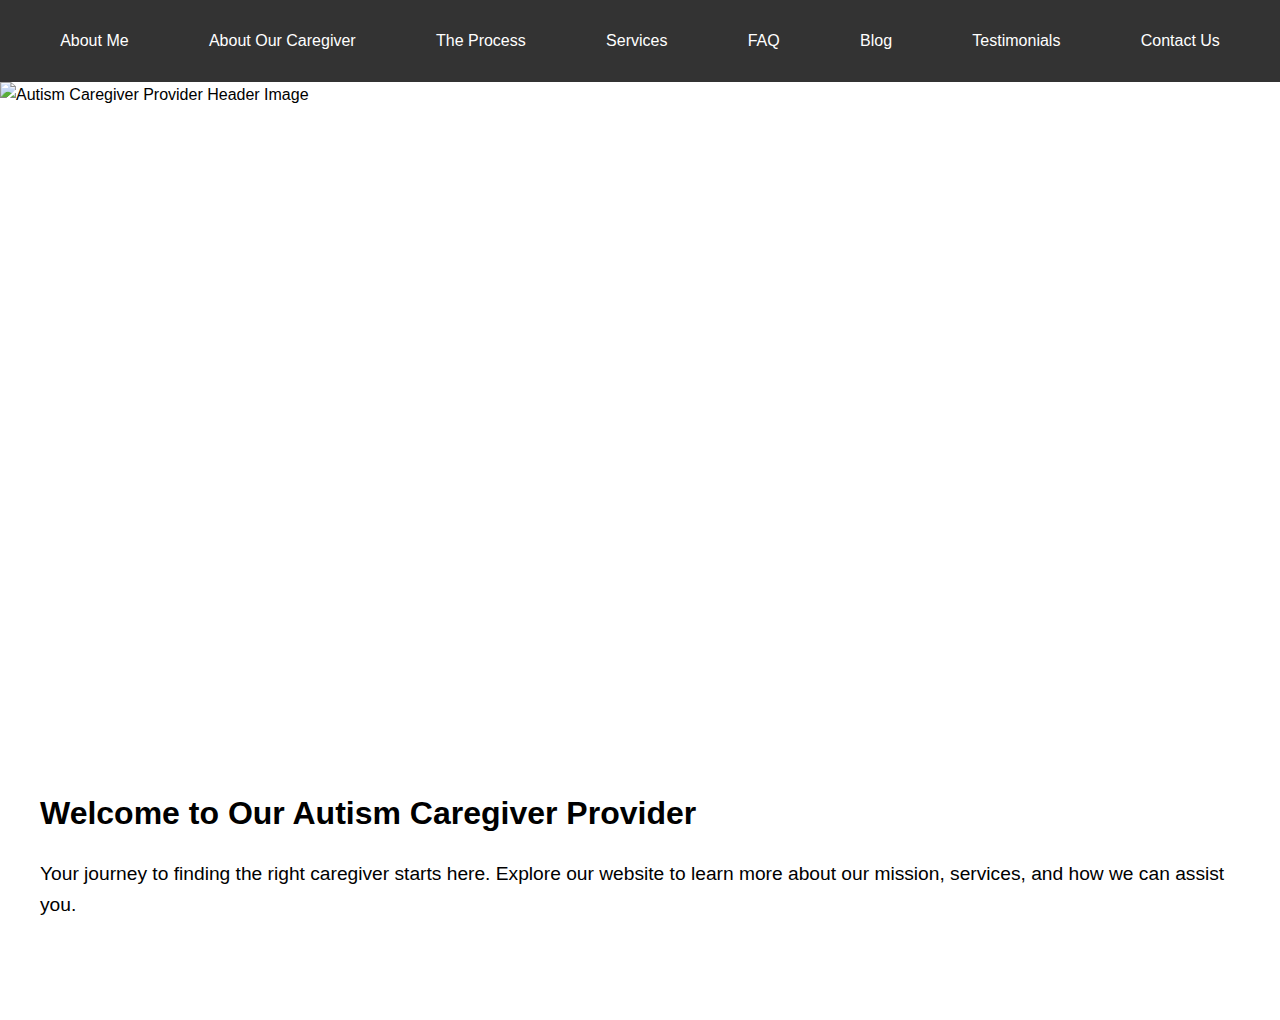
==== index.html @ 6fa2e682 "header image finished" ====
<!DOCTYPE html>
<html lang="en">
<head>
    <meta charset="UTF-8">
    <meta name="viewport" content="width=device-width, initial-scale=1.0">
    <link rel="stylesheet" href="asset/style.css">
    <title>Autism Caregiver Provider</title>

</head>
<body>

    <!-- Navbar -->
    <div class="navbar">
        <a href="aboutme.html">About Me</a>
        <a href="aboutcaregiver.html">About Our Caregiver</a>
        <a href="process.html">The Process</a>
        <a href="services.html">Services</a>
        <a href="faq.html">FAQ</a>
        <a href="blog.html">Blog</a>
        <a href="testimonials.html">Testimonials</a>
        <a href="contact.html">Contact Us</a>

    </div>

 <!-- Header Section -->
 <header>
    <img src="asset/images/1.PNG" alt="Autism Caregiver Provider Header Image" class="header-image">
</header>
   

    <!-- Home Section -->
    <section>
        <h2>Welcome to Our Autism Caregiver Provider</h2>
        <p>Your journey to finding the right caregiver starts here. Explore our website to learn more about our mission, services, and how we can assist you.</p>
    </section>

</body>
</html>
---- asset/style.css ----
/* General Styles */
body {
    font-family: Arial, sans-serif;
    line-height: 1.6;
    margin: 0;
    padding: 0;
}
.logo{
    width: 5%;
    border: 3px solid #0097b24e;
    padding: 5px 5px;
    border-radius: 5%;
    
   
}
.navbar {
    display: flex;
    justify-content: space-around;
    align-items: center;
    background-color: #333;
    padding: 14px 20px;
}

.navbar a {
    color: white;
    text-decoration: none;
    padding: 14px 20px;
}

.navbar a:hover {
    background-color: #ddd;
    color: black;
}

section {
    padding: 60px 20px;
    margin: 20px;
    border-radius: 8px;
}

/* Header Image Styles */
header {
    width: 100%;
    height: 600px; /* Adjust the height to your preference */
    overflow: hidden;
}

.header-image {
    width: 100%;
    height: 100%;
    object-fit: cover; /* Ensures the image covers the header area */
    object-position: top;
    display: block;
}

/* Specific Section Styles */
#aboutme {
    background-color: #f0f8ff;
    /* Light blue */
    color: #333;
}

#aboutcaregiver {
    background-color: #f5f5dc;
    /* Beige */
    color: #333;
}

#process {
    background-color: #ffe4e1;
    /* Light pink */
    color: #333;
}

#services {
    background-color: #fafad2;
    /* Light goldenrod yellow */
    color: #333;
}

#faq {
    background-color: #e6e6fa;
    /* Lavender */
    color: #333;
}

#blog {
    background-color: #fffacd;
    /* Lemon chiffon */
    color: #333;
}

#testimonials {
    background-color: #d8bfd8;
    /* Thistle */
    color: #333;
}

#contact {
    background-color: #add8e6;
    /* Light blue */
    color: #333;
}

/* Additional Styles */
h2 {
    font-size: 2em;
    margin-bottom: 20px;
}

p {
    font-size: 1.2em;
}

a {
    color: #0066cc;
    text-decoration: none;
}

a:hover {
    text-decoration: underline;
}
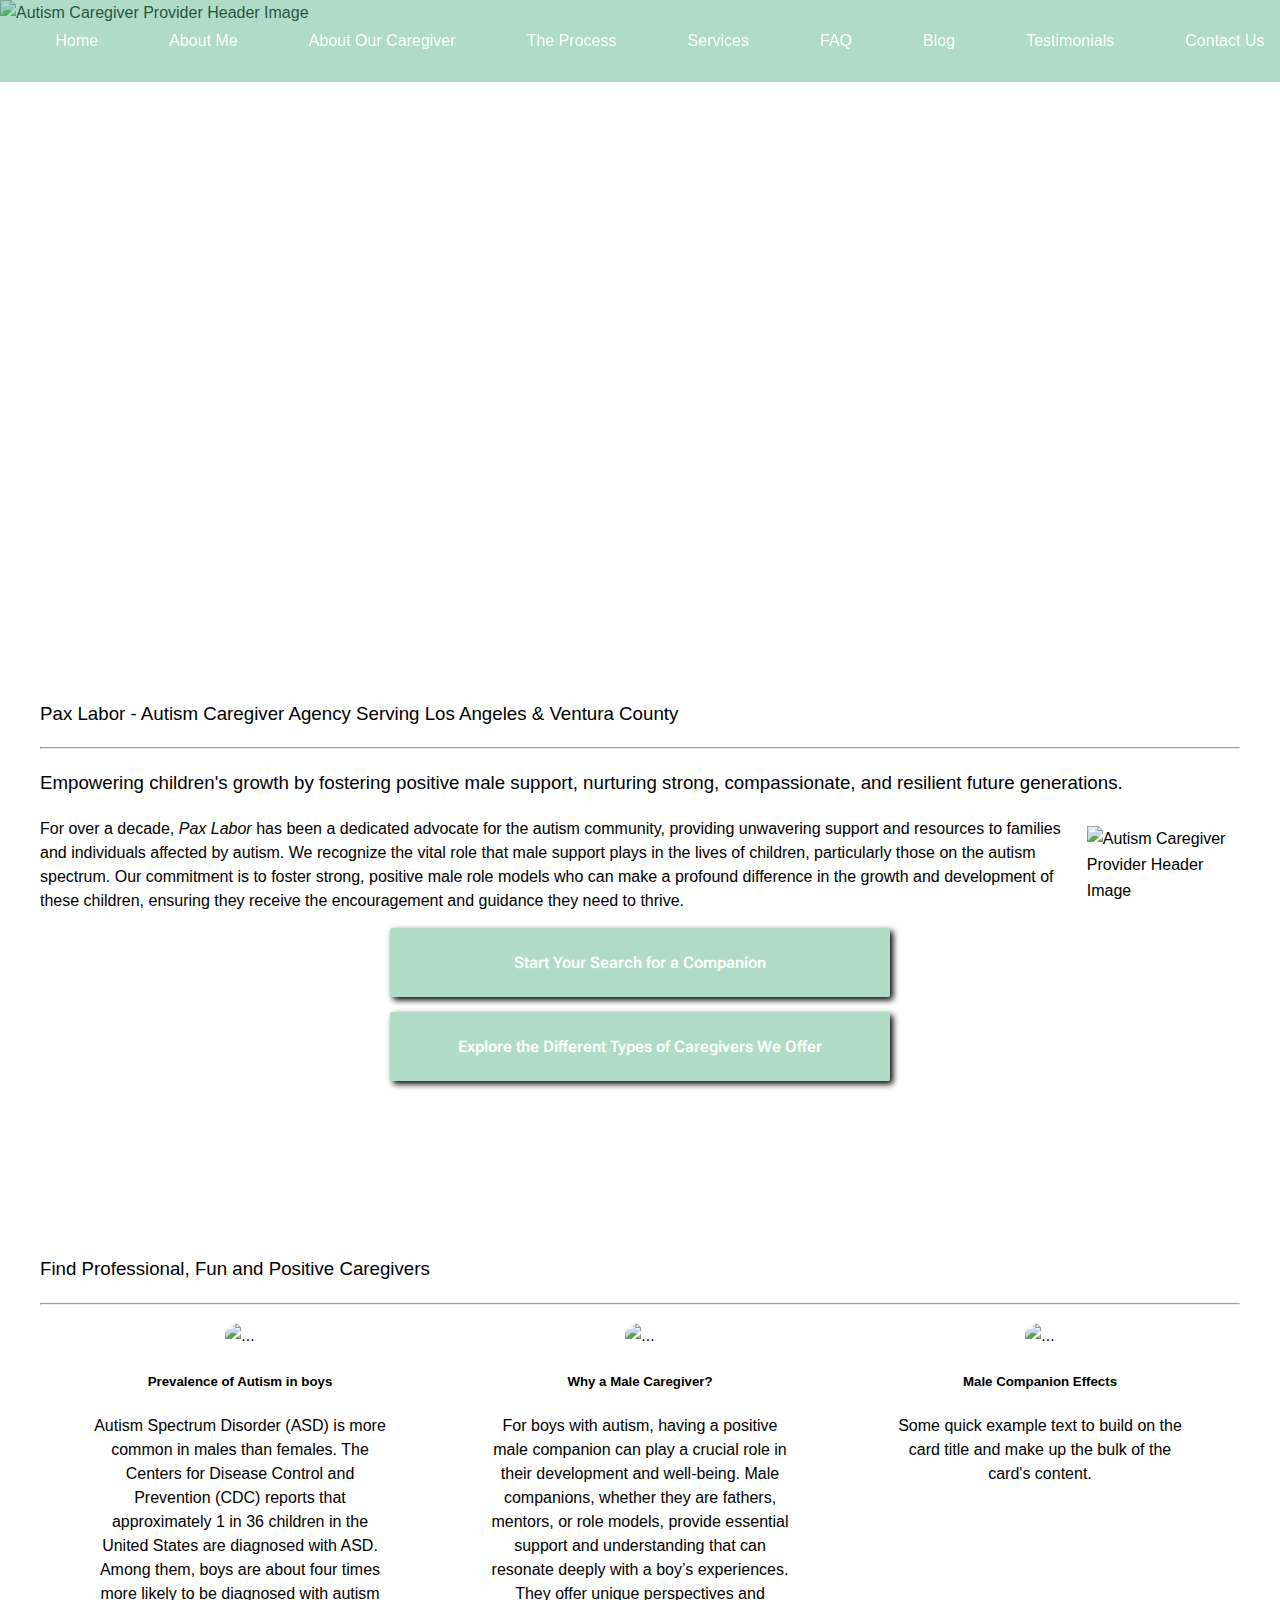
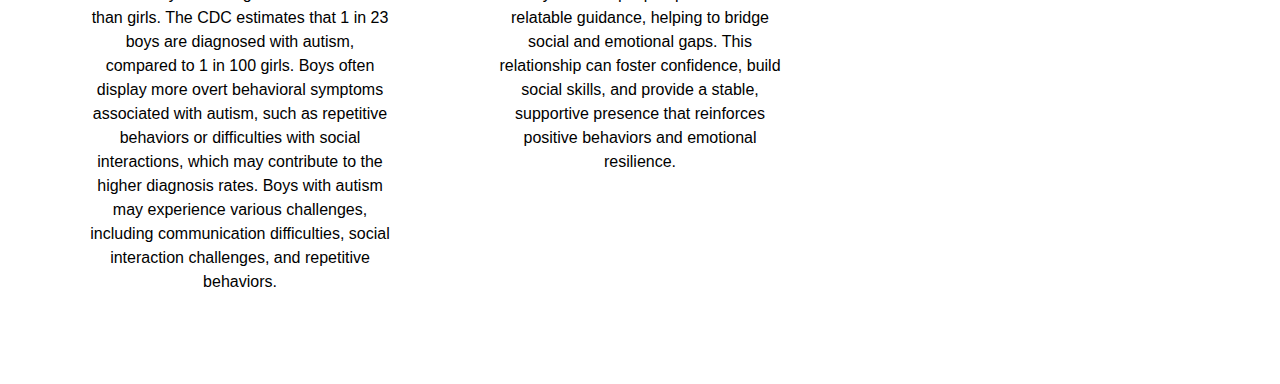
==== commit 66e279df: "new section on homepage" ====
--- a/index.html
+++ b/index.html
@@ -1,16 +1,23 @@
 <!DOCTYPE html>
 <html lang="en">
+
 <head>
     <meta charset="UTF-8">
     <meta name="viewport" content="width=device-width, initial-scale=1.0">
     <link rel="stylesheet" href="asset/style.css">
+    <link rel="preconnect" href="https://fonts.googleapis.com">
+    <link rel="preconnect" href="https://fonts.gstatic.com" crossorigin>
+    <link href="https://fonts.googleapis.com/css2?family=Roboto+Flex:opsz,wght@8..144,100..1000&display=swap"
+        rel="stylesheet">
     <title>Autism Caregiver Provider</title>
 
 </head>
+
 <body>
 
     <!-- Navbar -->
     <div class="navbar">
+        <a href="index.html">Home</a>
         <a href="aboutme.html">About Me</a>
         <a href="aboutcaregiver.html">About Our Caregiver</a>
         <a href="process.html">The Process</a>
@@ -22,17 +29,87 @@
 
     </div>
 
- <!-- Header Section -->
- <header>
-    <img src="asset/images/1.PNG" alt="Autism Caregiver Provider Header Image" class="header-image">
-</header>
-   
+    <!-- Header Section -->
+    <header>
+        <img src="asset/images/1.PNG" alt="Autism Caregiver Provider Header Image" class="header-image">
+    </header>
 
-    <!-- Home Section -->
+
+    <!-- Home page -->
     <section>
-        <h2>Welcome to Our Autism Caregiver Provider</h2>
-        <p>Your journey to finding the right caregiver starts here. Explore our website to learn more about our mission, services, and how we can assist you.</p>
+        <!-- <img src="asset/images/pax.PNG" alt="Autism Caregiver Provider Header Image" class="logo"> -->
+
+        <h3>Pax Labor - Autism Caregiver Agency Serving Los Angeles & Ventura County</h3>
+        <hr>
+        <!-- <p>Your journey to finding the right caregiver starts here. Explore our website to learn more about our
+            mission, services, and how we can assist you.
+        </p> -->
+
+        <h3>
+            Empowering children's growth by fostering positive male support, nurturing strong, compassionate, and
+            resilient future generations.
+        </h3>
+        <div class="content">
+            <p id="homepage-intro-p">For over a decade, <i>Pax Labor</i> has been a dedicated advocate for the autism
+                community, providing unwavering
+                support and resources to families and individuals affected by autism. We recognize the vital role that
+                male support plays in the lives of children, particularly those on the autism spectrum. Our commitment
+                is to foster strong, positive male role models who can make a profound difference in the growth and
+                development of these children, ensuring they receive the encouragement and guidance they need to thrive.
+            </p>
+
+            <img src="asset/images/3.PNG" alt="Autism Caregiver Provider Header Image" class="home-image">
+
+        </div>
+        <button class="btn"><a href="/contact.html" class="btn-text">Start Your Search for a Companion</a></button>
+        <button class="btn"><a href="/aboutcaregiver.html" class="btn-text">Explore the Different Types of Caregivers We
+                Offer</a></button>
     </section>
 
+    <section>
+        <h3>Find Professional, Fun and Positive Caregivers</h3>
+        <hr>
+        <div class="card-container">
+            <div class="card">
+                <img src="asset/images/5.png" class="card-img-top" alt="...">
+                <div class="card-body">
+                    <h5 class="card-title">Prevalence of Autism in boys</h5>
+                    <p class="card-text">Autism Spectrum Disorder (ASD) is more common in males than females. The
+                        Centers for Disease Control and Prevention (CDC) reports that approximately 1 in 36 children in
+                        the United States are diagnosed with ASD. Among them, boys are about four times more likely to
+                        be diagnosed with autism than girls. The CDC estimates that 1 in 23 boys are diagnosed with
+                        autism, compared to 1 in 100 girls. Boys often display more overt behavioral symptoms associated
+                        with autism, such as repetitive behaviors or difficulties with social interactions, which may
+                        contribute to the higher diagnosis rates. Boys with autism may
+                        experience various challenges, including communication difficulties, social interaction
+                        challenges, and repetitive behaviors.</p>
+                </div>
+            </div>
+            <div class="card">
+                <img src="asset/images/6.png" class="card-img-top" alt="...">
+                <div class="card-body">
+                    <h5 class="card-title">Why a Male Caregiver?</h5>
+                    <p class="card-text">For boys with autism, having a positive male companion can play a crucial role
+                        in their development and well-being. Male companions, whether they are fathers, mentors, or role
+                        models, provide essential support and understanding that can resonate deeply with a boy’s
+                        experiences. They offer unique perspectives and relatable guidance, helping to bridge social and
+                        emotional gaps. This relationship can foster confidence, build social skills, and provide a
+                        stable, supportive presence that reinforces positive behaviors and emotional resilience.
+                </div>
+            </div>
+            <div class="card">
+                <img src="asset/images/7.png" class="card-img-top" alt="...">
+                <div class="card-body">
+                    <h5 class="card-title">Male Companion Effects</h5>
+                    <p class="card-text">Some quick example text to build on the card title and make up the bulk of the
+                        card's content.</p>
+                </div>
+            </div>
+        </div>
+    </section>
+
+
+
 </body>
-</html>
+
+</html>--- a/asset/style.css
+++ b/asset/style.css
@@ -5,20 +5,22 @@
     margin: 0;
     padding: 0;
 }
-.logo{
+
+.logo {
     width: 5%;
     border: 3px solid #0097b24e;
     padding: 5px 5px;
     border-radius: 5%;
-    
-   
-}
+}
+
 .navbar {
     display: flex;
     justify-content: space-around;
     align-items: center;
-    background-color: #333;
+    background-color: #51b18474;
     padding: 14px 20px;
+    position: fixed;
+    width: 100%;
 }
 
 .navbar a {
@@ -38,22 +40,52 @@
     border-radius: 8px;
 }
 
-/* Header Image Styles */
+/* Image Styles */
 header {
     width: 100%;
-    height: 600px; /* Adjust the height to your preference */
+    height: 600px;
+    /* Adjust the height to your preference */
     overflow: hidden;
 }
 
 .header-image {
     width: 100%;
     height: 100%;
-    object-fit: cover; /* Ensures the image covers the header area */
+    object-fit: cover;
+    /* Ensures the image covers the header area */
     object-position: top;
     display: block;
 }
 
+.home-image {
+    width: 45%;
+    margin: 0 auto;
+    display: flex;
+}
+
+.card-container {
+    display: flex;
+    justify-content: space-around; /* Space cards evenly */
+    flex-wrap: wrap; /* Allows cards to wrap to the next line on smaller screens */
+}
+
+.card {
+    width: 25%;
+    text-align: center;
+    margin: 10px; /* Adds space around each card */
+}
+
+.card-img-top {
+    width: 100%; /* Adjust the size of the image */
+    height: 50%;
+    border-radius: 50%; /* Makes the image circular */
+    object-fit: cover; /* Ensures the image covers the circle without distortion */
+    margin: 0 auto; /* Centers the image within the card */
+}
+
+
 /* Specific Section Styles */
+
 #aboutme {
     background-color: #f0f8ff;
     /* Light blue */
@@ -100,6 +132,45 @@
     background-color: #add8e6;
     /* Light blue */
     color: #333;
+}
+
+/* Button Styles */
+.btn {
+    display: block;
+    margin: 15px auto;
+    padding: 25px;
+    width: 500px;
+    background-color: #51b18474;
+    border: 0;
+    border-radius: 2px;
+    box-shadow: 3px 3px 6px;
+
+}
+.btn:hover{
+    background-color:#d8bfd8;
+    box-shadow:3px 3px 6px #333;
+}
+
+.btn-text {
+    color: #ffffff;
+    font-size: medium;
+    font-family: "Roboto Flex", sans-serif;
+    font-optical-sizing: auto;
+    font-weight: 600;
+    font-style: n ormal;
+    font-variation-settings:
+        "slnt" 0,
+        "wdth" 100,
+        "GRAD" 0,
+        "XOPQ" 96,
+        "XTRA" 468,
+        "YOPQ" 79,
+        "YTAS" 750,
+        "YTDE" -203,
+        "YTFI" 738,
+        "YTLC" 514,
+        "YTUC" 712;
+
 }
 
 /* Additional Styles */
@@ -108,8 +179,15 @@
     margin-bottom: 20px;
 }
 
+h3 {
+    font: 1em;font-weight: 100;
+}
+
 p {
-    font-size: 1.2em;
+    font-size: 1em;
+    margin: 0; /* Removes default paragraph margin */
+    line-height: 1.5; /* Adjusts line spacing */
+
 }
 
 a {
@@ -119,4 +197,14 @@
 
 a:hover {
     text-decoration: underline;
-}+}
+
+.content {
+    display: flex;
+    align-items: center; /* Aligns image and text vertically */
+}
+
+.side-image {
+    width: 150px; /* Adjust the size of the image */
+    margin-right: 20px; /* Adds space between the image and the text */
+}
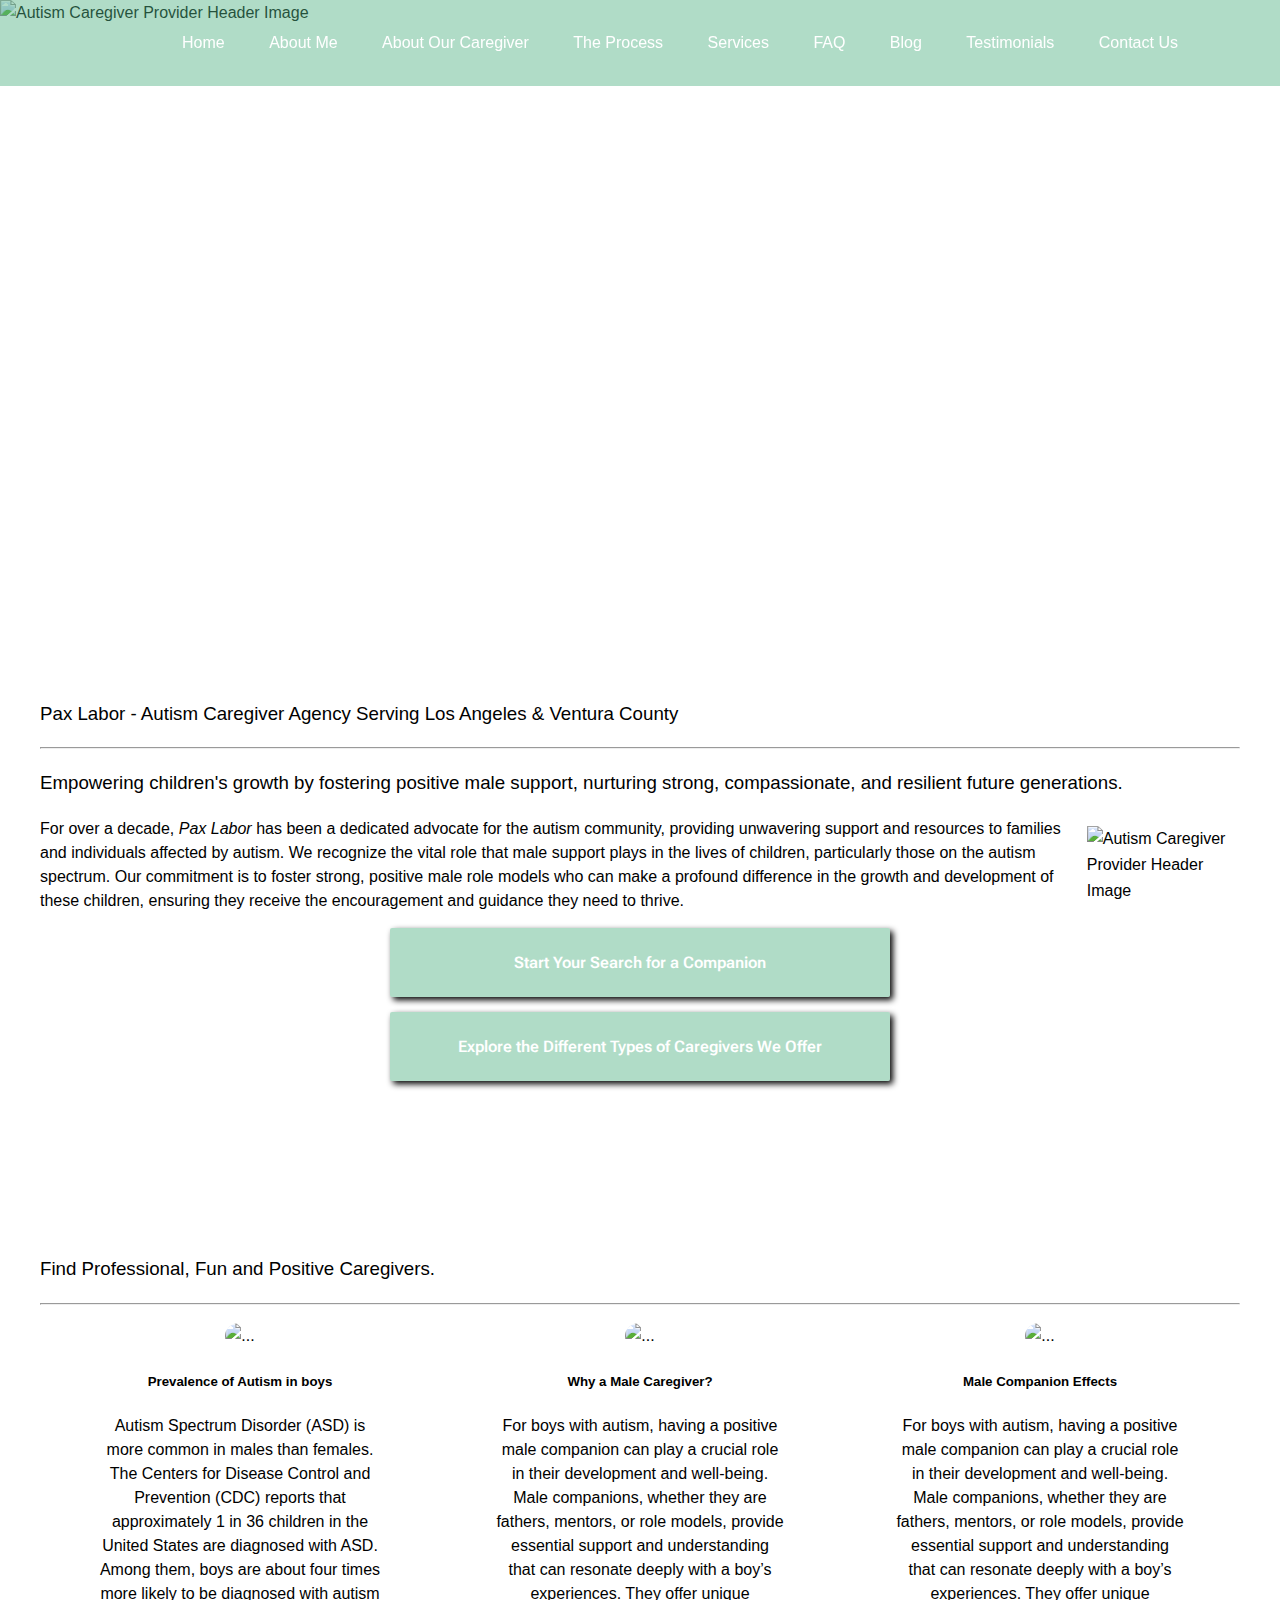
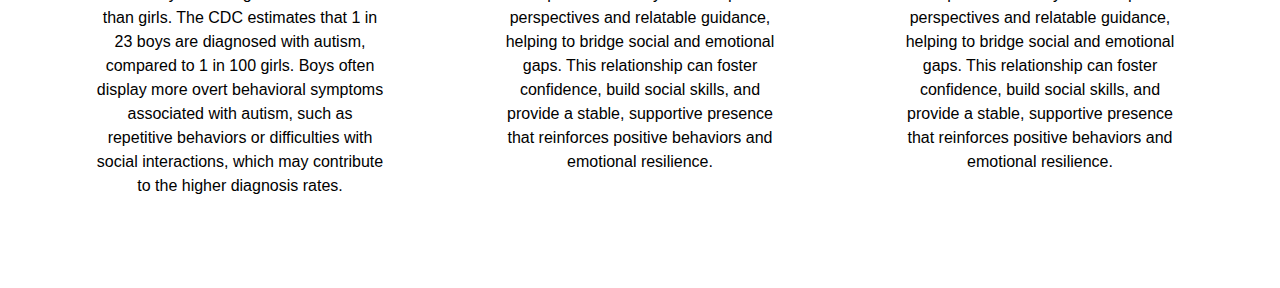
==== commit 783f3234: "fixinf navbar adding menu dropdown, for screen size to decreasre" ====
--- a/index.html
+++ b/index.html
@@ -16,7 +16,23 @@
 <body>
 
     <!-- Navbar -->
-    <div class="navbar">
+
+    <nav class="navbar">
+        <ul>
+            <a href="index.html">Home</a>
+            <a href="aboutme.html">About Me</a>
+            <a href="aboutcaregiver.html">About Our Caregiver</a>
+            <a href="process.html">The Process</a>
+            <a href="services.html">Services</a>
+            <a href="faq.html">FAQ</a>
+            <a href="blog.html">Blog</a>
+            <a href="testimonials.html">Testimonials</a>
+            <a href="contact.html">Contact Us</a>
+        </ul>
+        <div class="menu-icon" onclick="toggleMenu()">&#9776;</div>
+    </nav>
+    
+    <div id="dropdown-menu" class="dropdown-menu">
         <a href="index.html">Home</a>
         <a href="aboutme.html">About Me</a>
         <a href="aboutcaregiver.html">About Our Caregiver</a>
@@ -26,8 +42,9 @@
         <a href="blog.html">Blog</a>
         <a href="testimonials.html">Testimonials</a>
         <a href="contact.html">Contact Us</a>
+    </div>
 
-    </div>
+
 
     <!-- Header Section -->
     <header>
@@ -67,7 +84,7 @@
     </section>
 
     <section>
-        <h3>Find Professional, Fun and Positive Caregivers</h3>
+        <h3>Find Professional, Fun and Positive Caregivers.</h3>
         <hr>
         <div class="card-container">
             <div class="card">
@@ -80,9 +97,7 @@
                         be diagnosed with autism than girls. The CDC estimates that 1 in 23 boys are diagnosed with
                         autism, compared to 1 in 100 girls. Boys often display more overt behavioral symptoms associated
                         with autism, such as repetitive behaviors or difficulties with social interactions, which may
-                        contribute to the higher diagnosis rates. Boys with autism may
-                        experience various challenges, including communication difficulties, social interaction
-                        challenges, and repetitive behaviors.</p>
+                        contribute to the higher diagnosis rates. </p>
                 </div>
             </div>
             <div class="card">
@@ -101,15 +116,19 @@
                 <img src="asset/images/7.png" class="card-img-top" alt="...">
                 <div class="card-body">
                     <h5 class="card-title">Male Companion Effects</h5>
-                    <p class="card-text">Some quick example text to build on the card title and make up the bulk of the
-                        card's content.</p>
+                    <p class="card-text">For boys with autism, having a positive male companion can play a crucial role
+                        in their development and well-being. Male companions, whether they are fathers, mentors, or role
+                        models, provide essential support and understanding that can resonate deeply with a boy’s
+                        experiences. They offer unique perspectives and relatable guidance, helping to bridge social and
+                        emotional gaps. This relationship can foster confidence, build social skills, and provide a
+                        stable, supportive presence that reinforces positive behaviors and emotional resilience.</p>
                 </div>
             </div>
         </div>
     </section>
 
 
-
+<script src="asset/script.css"></script>
 </body>
 
 </html>--- a/asset/style.css
+++ b/asset/style.css
@@ -21,6 +21,57 @@
     padding: 14px 20px;
     position: fixed;
     width: 100%;
+}
+
+.navbar .logo {
+    font-size: 24px;
+    font-weight: bold;
+}
+
+.nav-links {
+    list-style: none;
+    display: flex;
+    margin: 0;
+    padding: 0;
+}
+
+.nav-links li {
+    margin-left: 20px;
+}
+
+.nav-links a {
+    text-decoration: none;
+    color: white;
+    font-size: 18px;
+}
+
+.menu-icon {
+    display: none;
+    font-size: 28px;
+    cursor: pointer;
+}
+
+.dropdown-menu {
+    display: none;
+    flex-direction: column;
+    background-color: #333;
+    position: absolute;
+    top: 60px;
+    right: 20px;
+    width: 200px;
+    padding: 10px;
+}
+
+.dropdown-menu a {
+    text-decoration: none;
+    color: white;
+    padding: 10px;
+    border-bottom: 1px solid #444;
+    display: block;
+}
+
+.dropdown-menu a:hover {
+    background-color: #444;
 }
 
 .navbar a {
@@ -65,22 +116,29 @@
 
 .card-container {
     display: flex;
-    justify-content: space-around; /* Space cards evenly */
-    flex-wrap: wrap; /* Allows cards to wrap to the next line on smaller screens */
+    justify-content: space-around;
+    /* Space cards evenly */
+    flex-wrap: wrap;
+    /* Allows cards to wrap to the next line on smaller screens */
 }
 
 .card {
-    width: 25%;
+    width: 18rem;
     text-align: center;
-    margin: 10px; /* Adds space around each card */
+    margin: 10px;
+    /* Adds space around each card */
 }
 
 .card-img-top {
-    width: 100%; /* Adjust the size of the image */
-    height: 50%;
-    border-radius: 50%; /* Makes the image circular */
-    object-fit: cover; /* Ensures the image covers the circle without distortion */
-    margin: 0 auto; /* Centers the image within the card */
+    width: 100%;
+    /* Adjust the size of the image */
+    height: 150px;
+    border-radius: 50%;
+    /* Makes the image circular */
+    object-fit: cover;
+    /* Ensures the image covers the circle without distortion */
+    margin: 0 auto;
+    /* Centers the image within the card */
 }
 
 
@@ -146,9 +204,10 @@
     box-shadow: 3px 3px 6px;
 
 }
-.btn:hover{
-    background-color:#d8bfd8;
-    box-shadow:3px 3px 6px #333;
+
+.btn:hover {
+    background-color: #d8bfd8;
+    box-shadow: 3px 3px 6px #333;
 }
 
 .btn-text {
@@ -180,13 +239,16 @@
 }
 
 h3 {
-    font: 1em;font-weight: 100;
+    font: 1em;
+    font-weight: 100;
 }
 
 p {
     font-size: 1em;
-    margin: 0; /* Removes default paragraph margin */
-    line-height: 1.5; /* Adjusts line spacing */
+    margin: 0;
+    /* Removes default paragraph margin */
+    line-height: 1.5;
+    /* Adjusts line spacing */
 
 }
 
@@ -201,10 +263,40 @@
 
 .content {
     display: flex;
-    align-items: center; /* Aligns image and text vertically */
+    align-items: center;
+    /* Aligns image and text vertically */
 }
 
 .side-image {
-    width: 150px; /* Adjust the size of the image */
-    margin-right: 20px; /* Adds space between the image and the text */
-}
+    width: 150px;
+    /* Adjust the size of the image */
+    margin-right: 20px;
+    /* Adds space between the image and the text */
+}
+
+/* Media Queries for Mobile View */
+@media (max-width: 768px) {
+    .nav-links {
+        display: none;
+    }
+
+    .menu-icon {
+        display: block;
+    }
+}
+
+@media (max-width: 768px) {
+    .card-container {
+        flex-direction: column;
+        /* Stack cards vertically */
+        align-items: center;
+        /* Center the cards */
+    }
+
+    .card {
+        width: 80%;
+        /* Adjust card width to fit smaller screens */
+        margin-bottom: 20px;
+        /* Adds space between stacked cards */
+    }
+}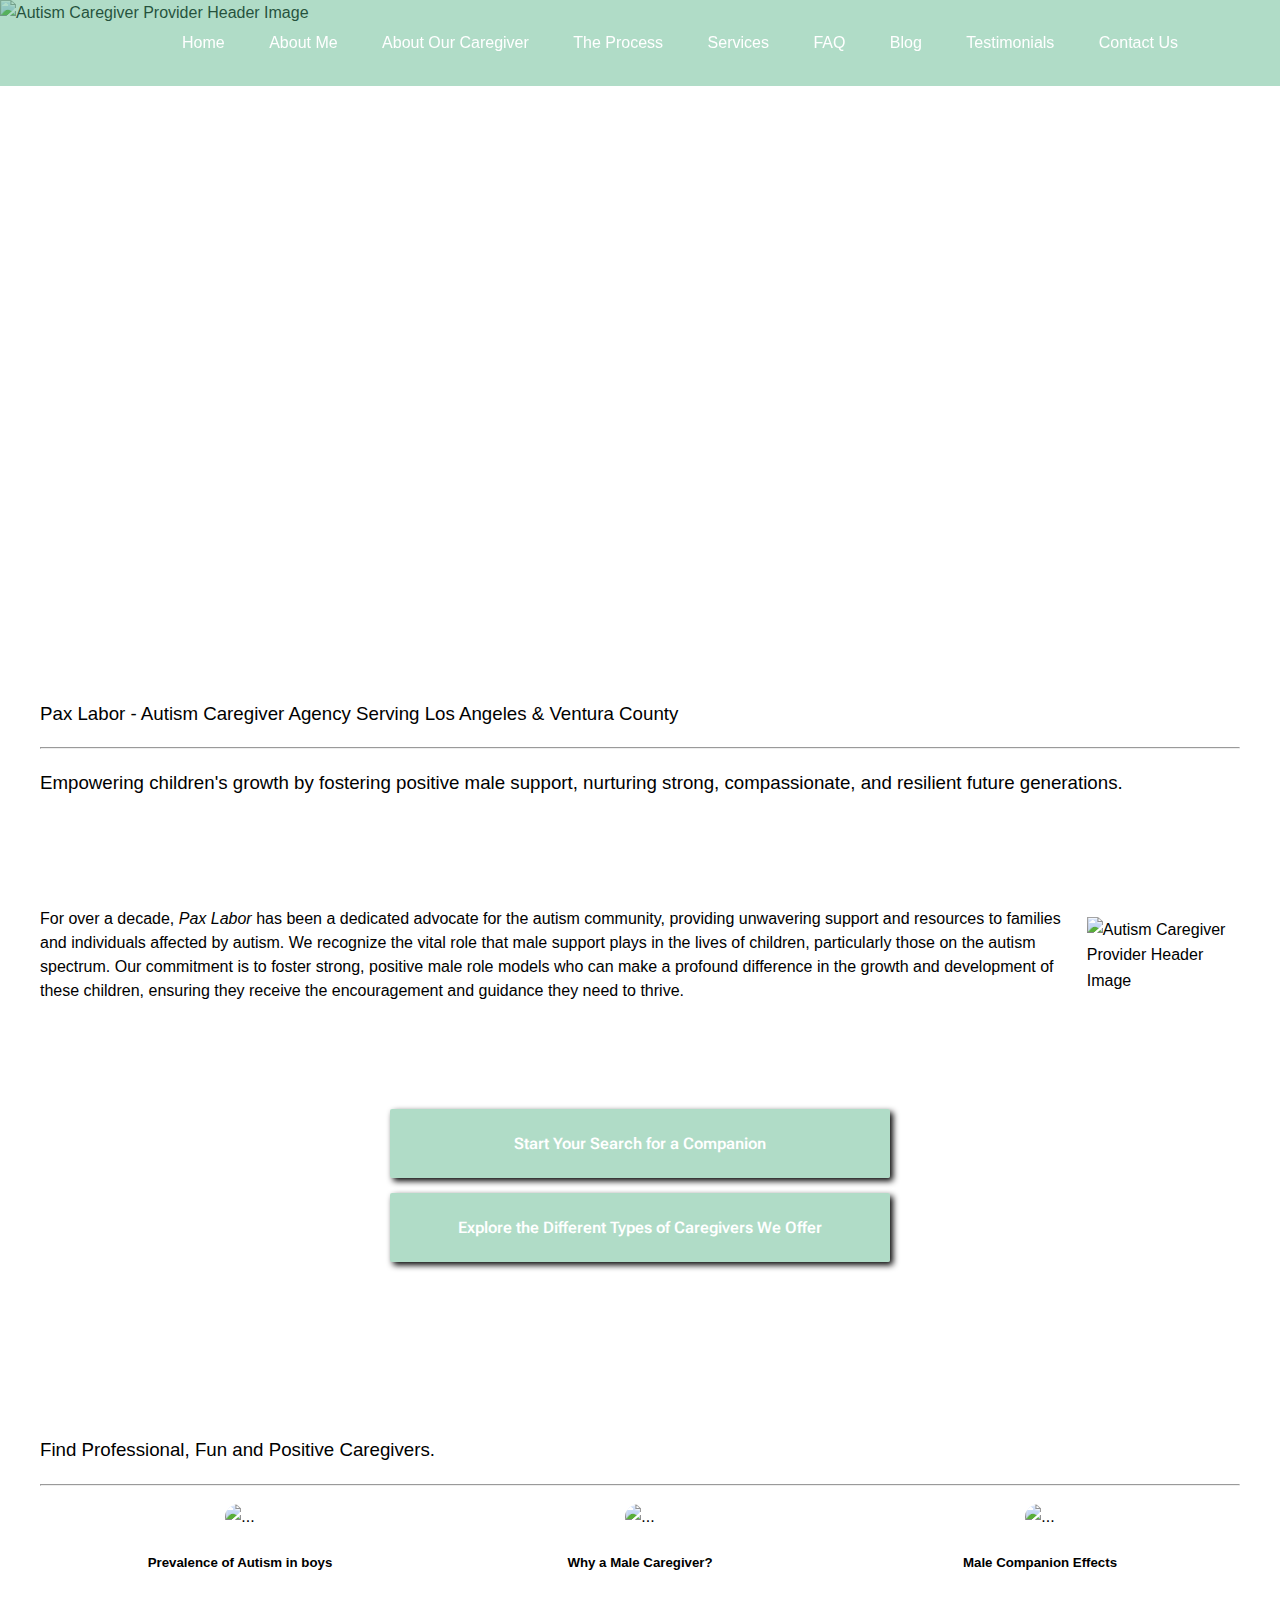
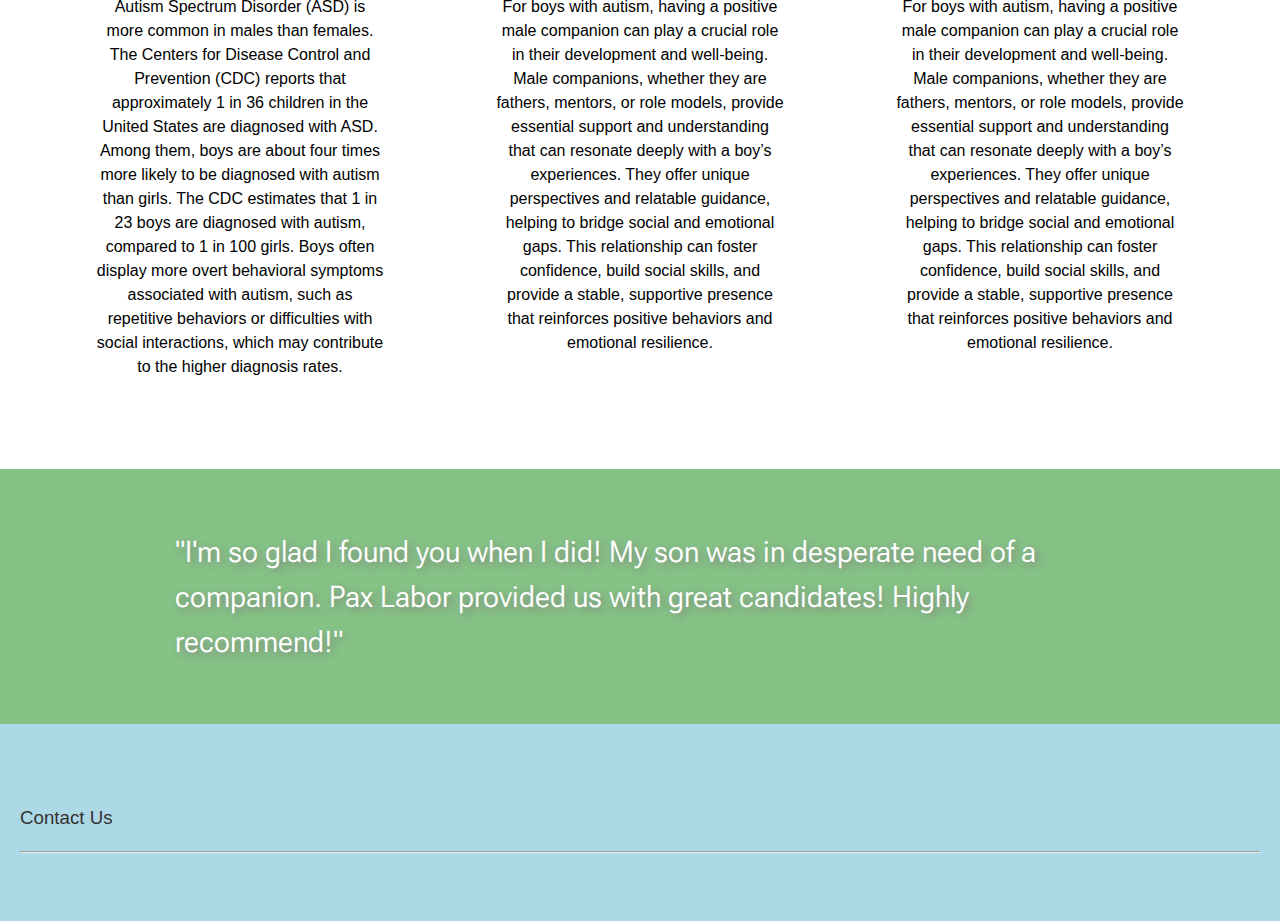
==== commit 7640eecf: "contact us section on home page, changed to a section not a link or new page" ====
--- a/index.html
+++ b/index.html
@@ -27,7 +27,7 @@
             <a href="faq.html">FAQ</a>
             <a href="blog.html">Blog</a>
             <a href="testimonials.html">Testimonials</a>
-            <a href="contact.html">Contact Us</a>
+            <a href="#contact">Contact Us</a>
         </ul>
         <div class="menu-icon" onclick="toggleMenu()">&#9776;</div>
     </nav>
@@ -41,7 +41,7 @@
         <a href="faq.html">FAQ</a>
         <a href="blog.html">Blog</a>
         <a href="testimonials.html">Testimonials</a>
-        <a href="contact.html">Contact Us</a>
+        <a href="#contact">Contact Us</a>
     </div>
 
 
@@ -62,7 +62,7 @@
             mission, services, and how we can assist you.
         </p> -->
 
-        <h3>
+        <h3 class="home-second-title">
             Empowering children's growth by fostering positive male support, nurturing strong, compassionate, and
             resilient future generations.
         </h3>
@@ -127,8 +127,21 @@
         </div>
     </section>
 
+ <!-- Anonymous Review Section -->
+    <section class="anonymous-review">
+        <p id="anonymous-review">
+            "I'm so glad I found you when I did! My son was in desperate need of a companion. Pax Labor provided us with great candidates! Highly recommend!"
+        </p>
+    </section>
 
-<script src="asset/script.css"></script>
+    <section class="contact" id="contact">
+        <h3>Contact Us</h3>
+        <hr>
+        
+    </section>
+
+
+    <script src="asset/script.css"></script>
 </body>
 
 </html>--- a/asset/style.css
+++ b/asset/style.css
@@ -12,6 +12,8 @@
     padding: 5px 5px;
     border-radius: 5%;
 }
+
+/* Navbar style */
 
 .navbar {
     display: flex;
@@ -110,7 +112,7 @@
 
 .home-image {
     width: 45%;
-    margin: 0 auto;
+    margin: 100px auto;
     display: flex;
 }
 
@@ -202,6 +204,7 @@
     border: 0;
     border-radius: 2px;
     box-shadow: 3px 3px 6px;
+    
 
 }
 
@@ -299,4 +302,27 @@
         margin-bottom: 20px;
         /* Adds space between stacked cards */
     }
+}
+
+.anonymous-review {
+    background-color: rgb(133, 194, 133);
+    border-radius: 0;
+    margin: 0;
+}
+
+#anonymous-review {
+    color: white;
+    text-align: left;
+    font-size: 30px;
+    text-shadow: 3px 3px 8px grey;
+    width: 75%;
+    margin: 0 auto;
+    font-family: "Roboto Flex", sans-serif;
+padding: 0;
+}
+
+.contact{
+    background-color: #0066cc;
+    border-radius: 0;
+    margin: 0;
 }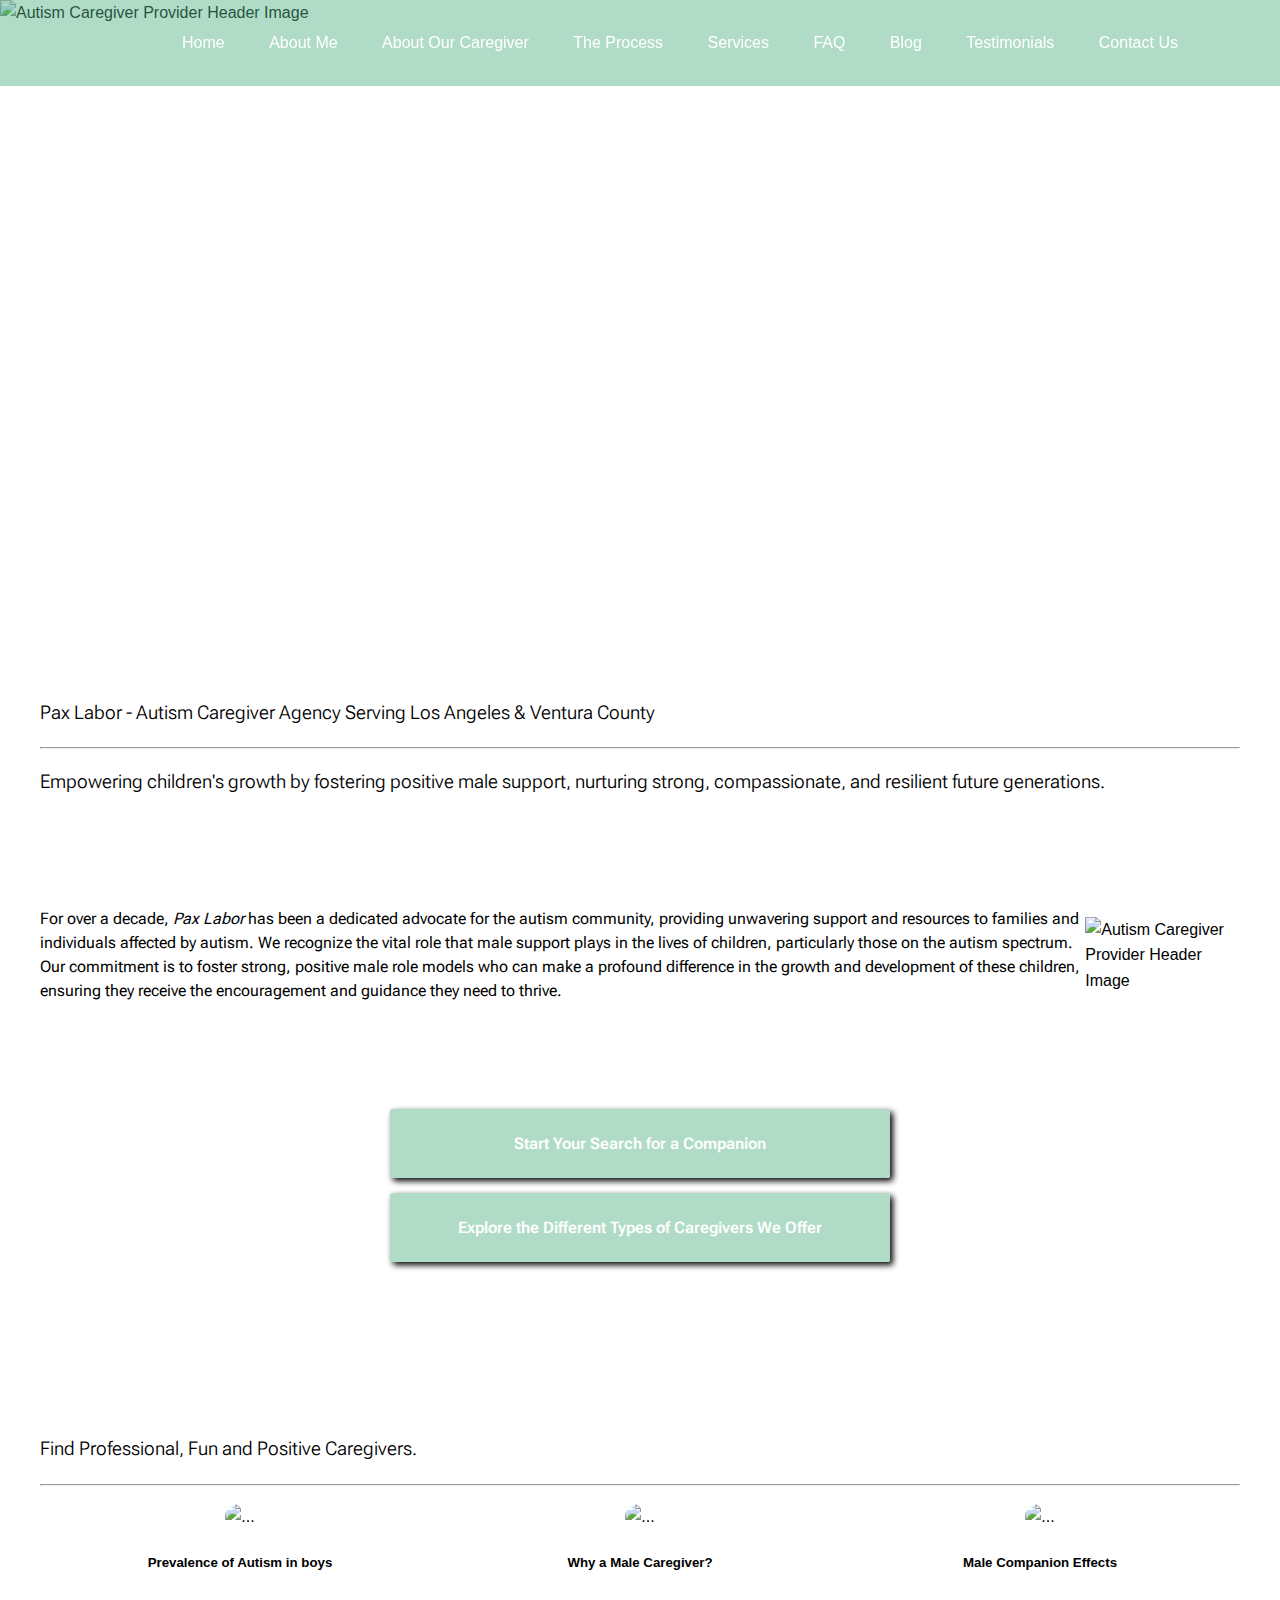
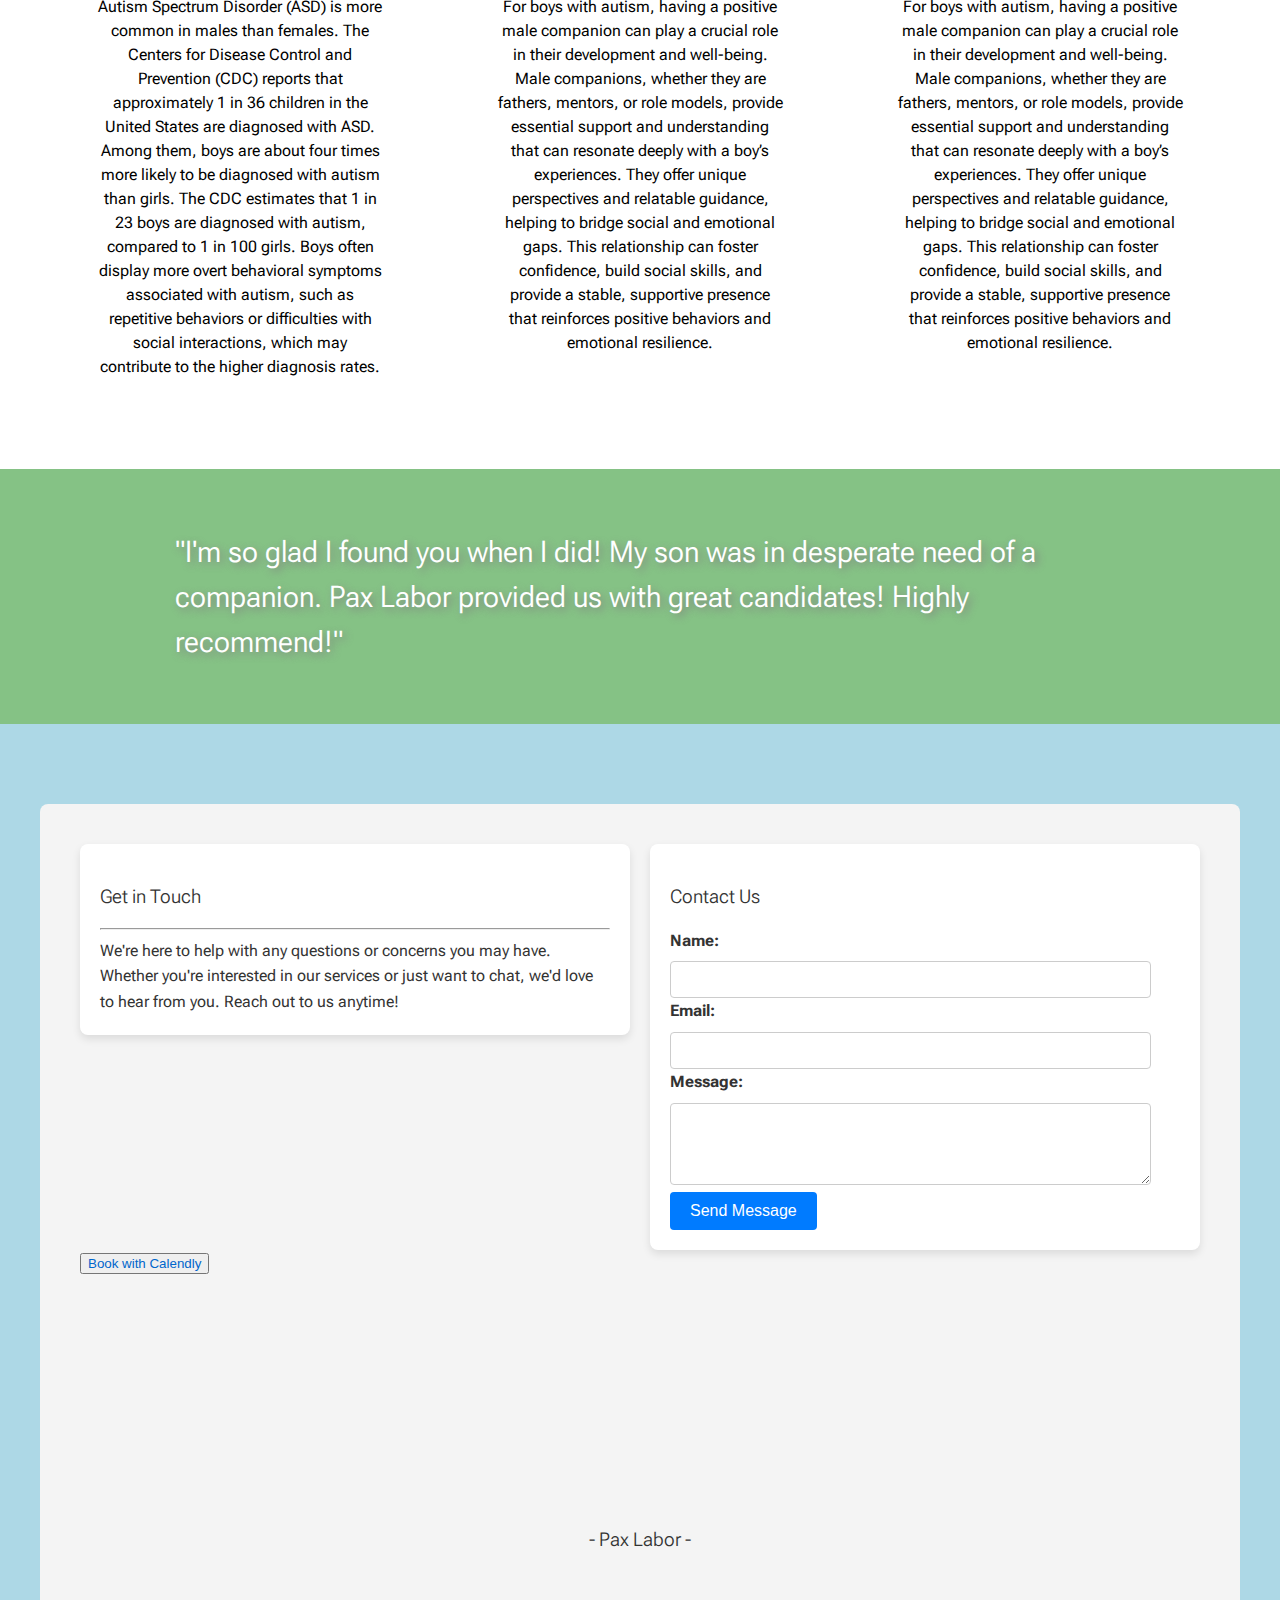
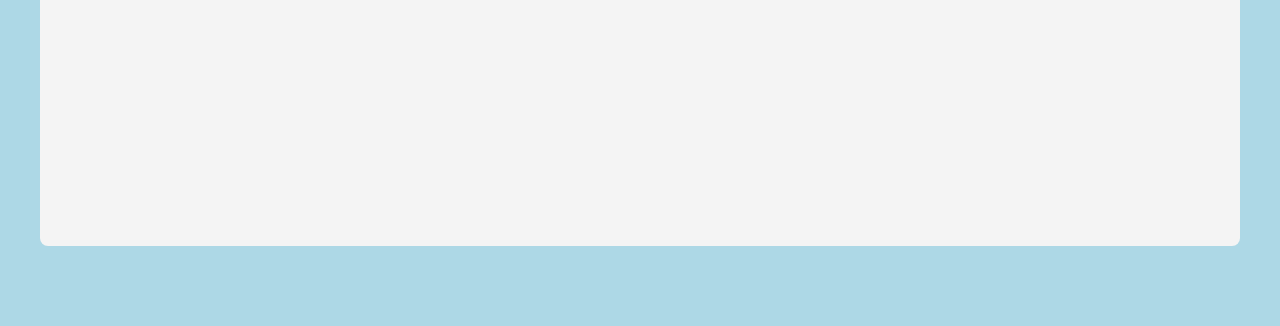
==== commit a7a5d117: "add calendly link" ====
--- a/index.html
+++ b/index.html
@@ -135,9 +135,45 @@
     </section>
 
     <section class="contact" id="contact">
-        <h3>Contact Us</h3>
-        <hr>
+        <section class="contact-section">
+            <div class="contact-container">
+
+                <!-- Brief Paragraph Card -->
+                <div class="contact-info-card">
+                    <h3>Get in Touch</h3>
+                    <hr>
+                    <p>
+                        We're here to help with any questions or concerns you may have. Whether you're interested in our services or just want to chat, we'd love to hear from you. Reach out to us anytime!
+                    </p>
+                </div>
+                
+                <!-- Contact Form -->
+                <div class="contact-form">
+                    <h3>Contact Us</h3>
+                    <form>
+                        <label for="name">Name:</label>
+                        <input type="text" id="name" name="name" required>
         
+                        <label for="email">Email:</label>
+                        <input type="email" id="email" name="email" required>
+        
+                        <label for="message">Message:</label>
+                        <textarea id="message" name="message" rows="4" required></textarea>
+        
+                        <button type="submit">Send Message</button>
+                    </form>
+                </div>
+            </div>
+
+            <button>
+                <a href="https://calendly.com/paxlabor" target="_blank" class="btn-booking btn-calendly">Book with Calendly</a>
+            </button>
+
+            <h3 class="contact-title"> - Pax Labor -</h3>
+            
+        </section>
+        
+
     </section>
 
 
--- a/asset/style.css
+++ b/asset/style.css
@@ -204,7 +204,7 @@
     border: 0;
     border-radius: 2px;
     box-shadow: 3px 3px 6px;
-    
+
 
 }
 
@@ -237,13 +237,14 @@
 
 /* Additional Styles */
 h2 {
-    font-size: 2em;
+    font-size: 3em;
     margin-bottom: 20px;
 }
 
 h3 {
     font: 1em;
-    font-weight: 100;
+    font-weight: 300;
+    font-family: "roboto flex", sans-serif;
 }
 
 p {
@@ -252,7 +253,7 @@
     /* Removes default paragraph margin */
     line-height: 1.5;
     /* Adjusts line spacing */
-
+    font-family: "roboto flex", sans-serif;
 }
 
 a {
@@ -318,11 +319,102 @@
     width: 75%;
     margin: 0 auto;
     font-family: "Roboto Flex", sans-serif;
-padding: 0;
-}
-
-.contact{
+    padding: 0;
+}
+
+
+/* Contact style */
+
+.contact {
     background-color: #0066cc;
     border-radius: 0;
     margin: 0;
-}+    font-family: "Roboto Flex", sans-serif;
+}
+
+.contact-section {
+    padding: 40px;
+    background-color: #f4f4f4;
+}
+
+.contact-container {
+    display: flex;
+    justify-content: space-between;
+    align-items: flex-start;
+    gap: 20px;
+}
+
+.contact-info-card {
+    flex: 1;
+    background-color: #fff;
+    padding: 20px;
+    border-radius: 8px;
+    box-shadow: 0 4px 8px rgba(0, 0, 0, 0.1);
+}
+
+.contact-info-card h3 {
+    margin-bottom: 15px;
+}
+
+.contact-info-card p {
+    margin: 0;
+    line-height: 1.6;
+}
+
+.contact-form {
+    flex: 1;
+    background-color: #fff;
+    padding: 20px;
+    border-radius: 8px;
+    box-shadow: 0 4px 8px rgba(0, 0, 0, 0.1);
+}
+
+.contact-form h3 {
+    margin-bottom: 15px;
+}
+
+.contact-form label {
+    display: block;
+    margin-bottom: 8px;
+    font-weight: bold;
+}
+
+.contact-form input,
+.contact-form textarea {
+    width: 90%;
+    padding: 10px;
+    margin-bottom: 15px;
+    margin: 0 auto;
+    border: 1px solid #ccc;
+    border-radius: 4px;
+}
+
+.contact-form button {
+    background-color: #007bff;
+    color: white;
+    padding: 10px 20px;
+    border: none;
+    border-radius: 4px;
+    cursor: pointer;
+    font-size: 16px;
+}
+
+.contact-form button:hover {
+    background-color: #0056b3;
+}
+
+.contact-title{
+    text-align: center;margin: 250px 0;
+}
+
+/* Responsive Design */
+@media (max-width: 768px) {
+    .contact-container {
+        flex-direction: column;
+    }
+
+    .contact-info-card,
+    .contact-form {
+        width: 100%;
+    }
+}
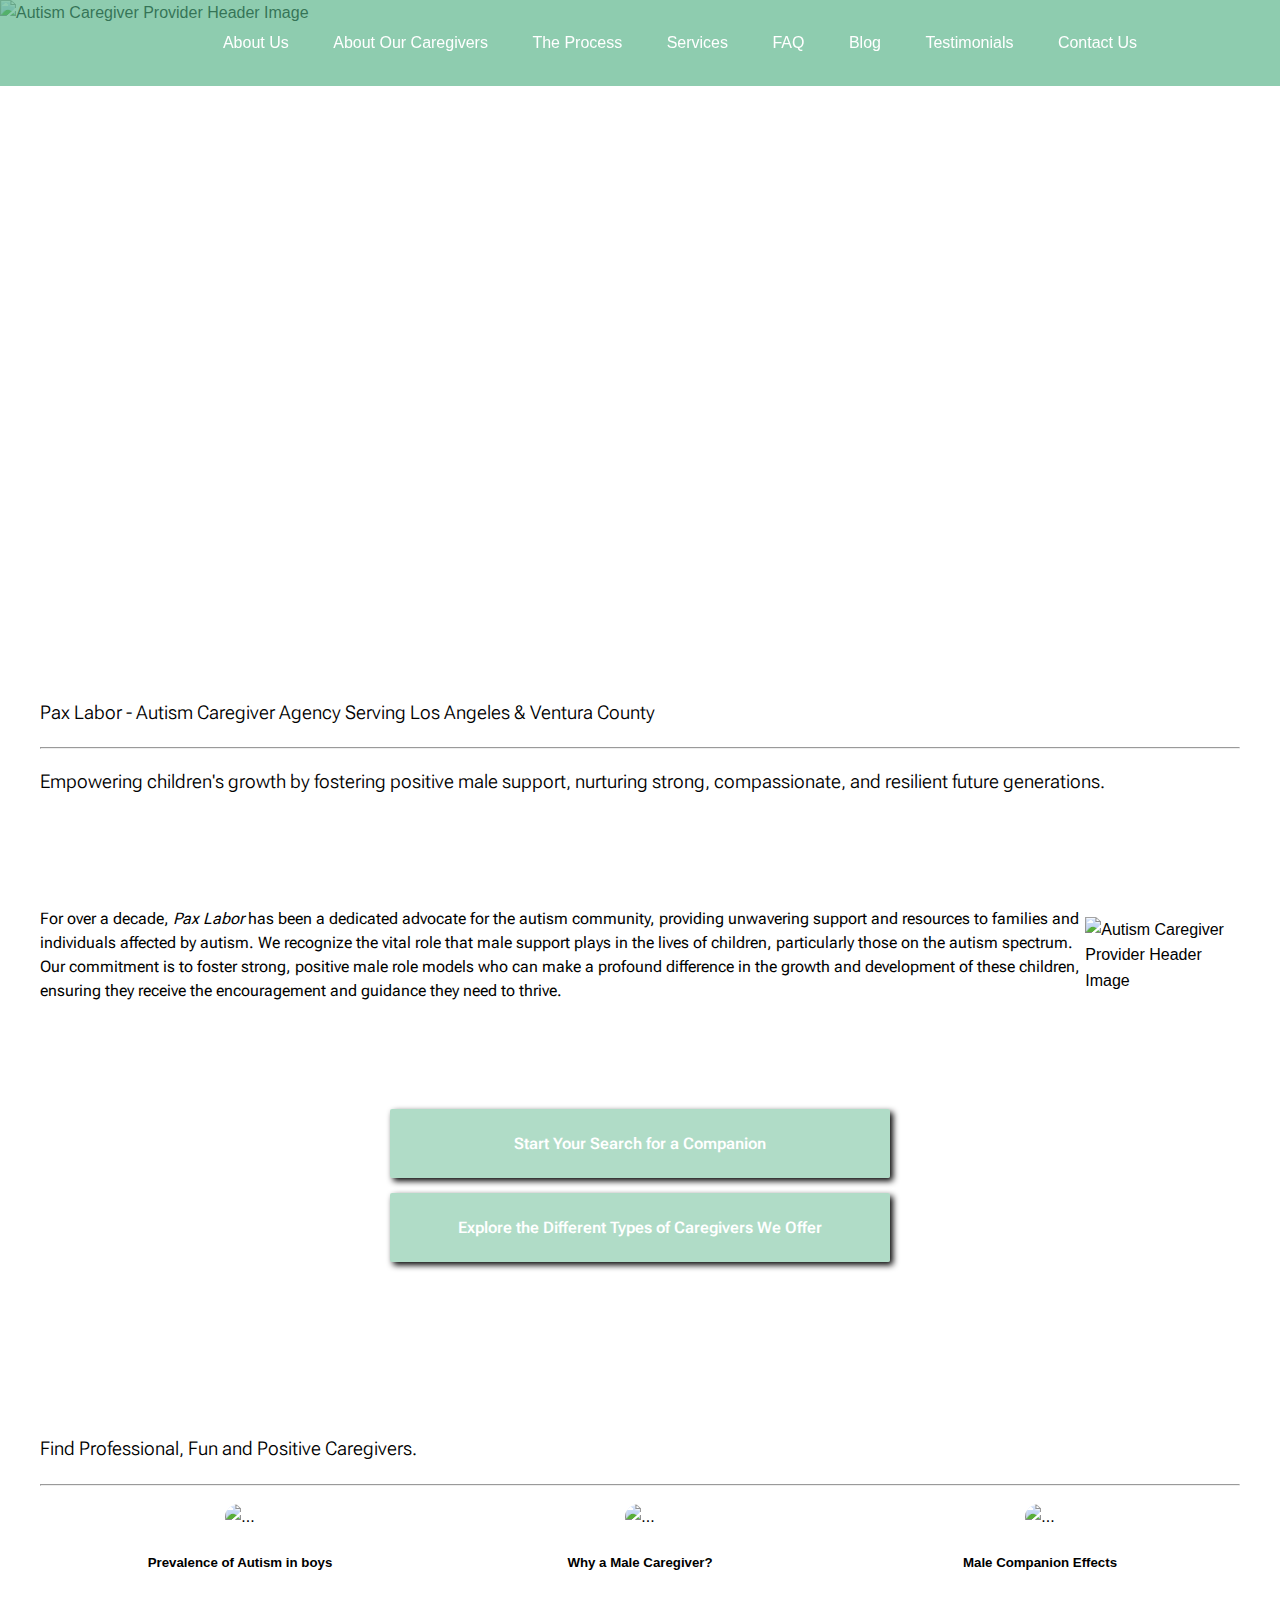
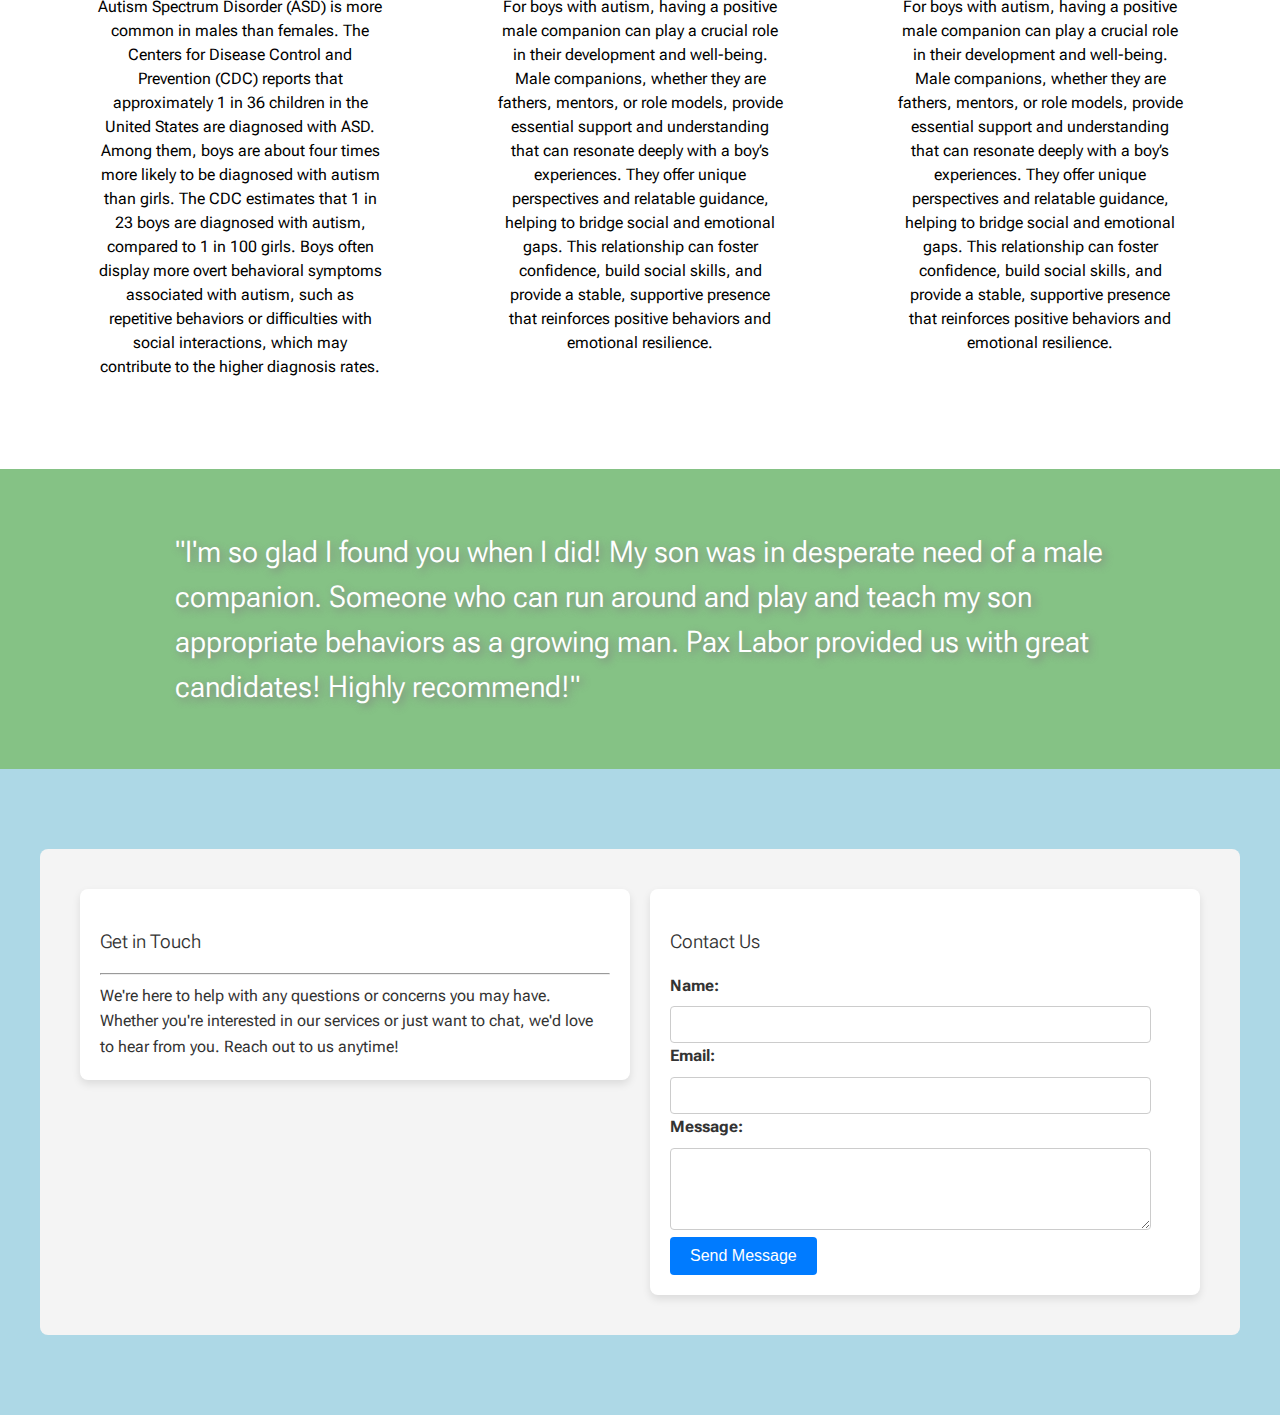
==== commit a389b16b: "add conact section to each page, change about me to us" ====
--- a/index.html
+++ b/index.html
@@ -19,9 +19,8 @@
 
     <nav class="navbar">
         <ul>
-            <a href="index.html">Home</a>
-            <a href="aboutme.html">About Me</a>
-            <a href="aboutcaregiver.html">About Our Caregiver</a>
+            <a href="aboutme.html">About Us</a>
+            <a href="aboutcaregiver.html">About Our Caregivers</a>
             <a href="process.html">The Process</a>
             <a href="services.html">Services</a>
             <a href="faq.html">FAQ</a>
@@ -33,9 +32,8 @@
     </nav>
     
     <div id="dropdown-menu" class="dropdown-menu">
-        <a href="index.html">Home</a>
-        <a href="aboutme.html">About Me</a>
-        <a href="aboutcaregiver.html">About Our Caregiver</a>
+        <a href="aboutme.html">About Us</a>
+        <a href="aboutcaregiver.html">About Our Caregivers</a>
         <a href="process.html">The Process</a>
         <a href="services.html">Services</a>
         <a href="faq.html">FAQ</a>
@@ -78,7 +76,9 @@
             <img src="asset/images/3.PNG" alt="Autism Caregiver Provider Header Image" class="home-image">
 
         </div>
-        <button class="btn"><a href="/contact.html" class="btn-text">Start Your Search for a Companion</a></button>
+
+        <!-- Buttons -->
+        <button class="btn"><a href="#contact" class="btn-text">Start Your Search for a Companion</a></button>
         <button class="btn"><a href="/aboutcaregiver.html" class="btn-text">Explore the Different Types of Caregivers We
                 Offer</a></button>
     </section>
@@ -130,7 +130,7 @@
  <!-- Anonymous Review Section -->
     <section class="anonymous-review">
         <p id="anonymous-review">
-            "I'm so glad I found you when I did! My son was in desperate need of a companion. Pax Labor provided us with great candidates! Highly recommend!"
+            "I'm so glad I found you when I did! My son was in desperate need of a male companion. Someone who can run around and play and teach my son appropriate behaviors as a growing man. Pax Labor provided us with great candidates! Highly recommend!"
         </p>
     </section>
 
@@ -164,12 +164,6 @@
                     </form>
                 </div>
             </div>
-
-            <button>
-                <a href="https://calendly.com/paxlabor" target="_blank" class="btn-booking btn-calendly">Book with Calendly</a>
-            </button>
-
-            <h3 class="contact-title"> - Pax Labor -</h3>
             
         </section>
         
--- a/asset/style.css
+++ b/asset/style.css
@@ -19,7 +19,7 @@
     display: flex;
     justify-content: space-around;
     align-items: center;
-    background-color: #51b18474;
+    background-color: #51b184a6;
     padding: 14px 20px;
     position: fixed;
     width: 100%;
@@ -134,7 +134,7 @@
 .card-img-top {
     width: 100%;
     /* Adjust the size of the image */
-    height: 150px;
+    height: 250px;
     border-radius: 50%;
     /* Makes the image circular */
     object-fit: cover;
@@ -418,3 +418,4 @@
         width: 100%;
     }
 }
+
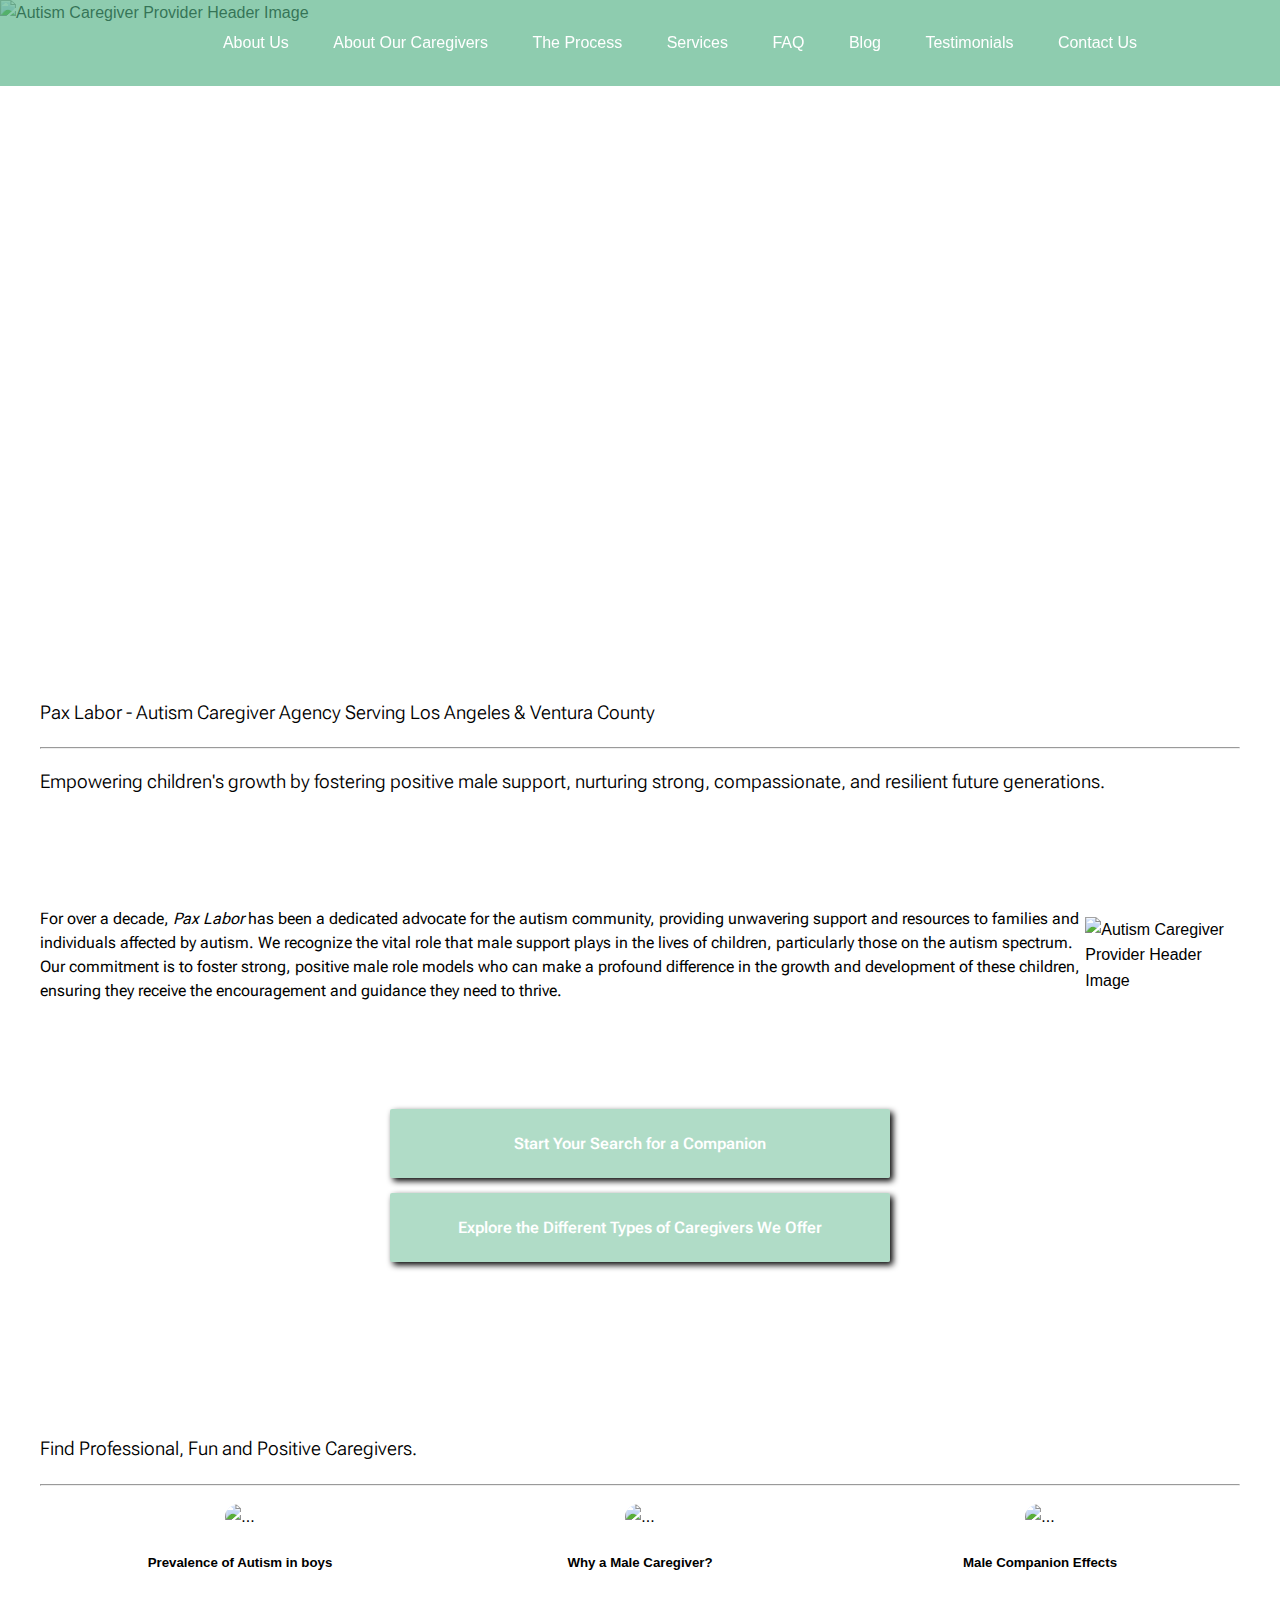
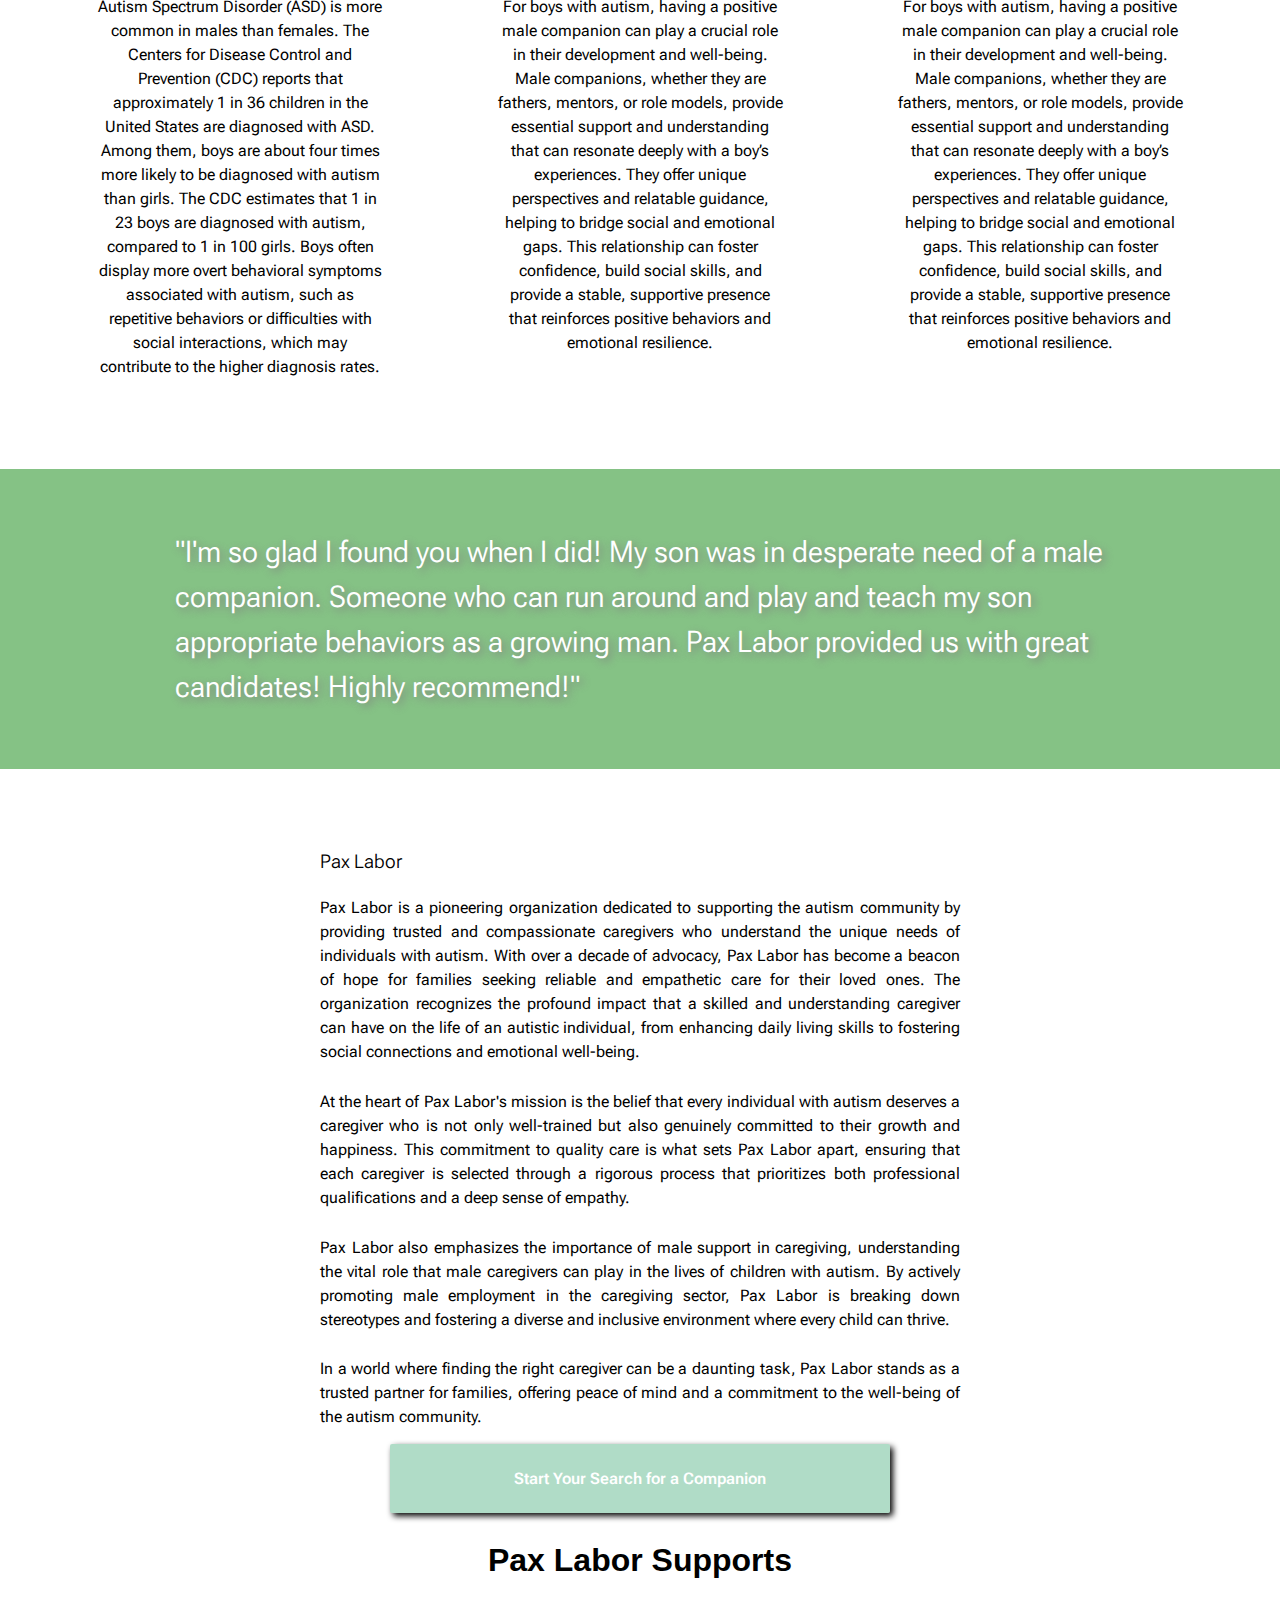
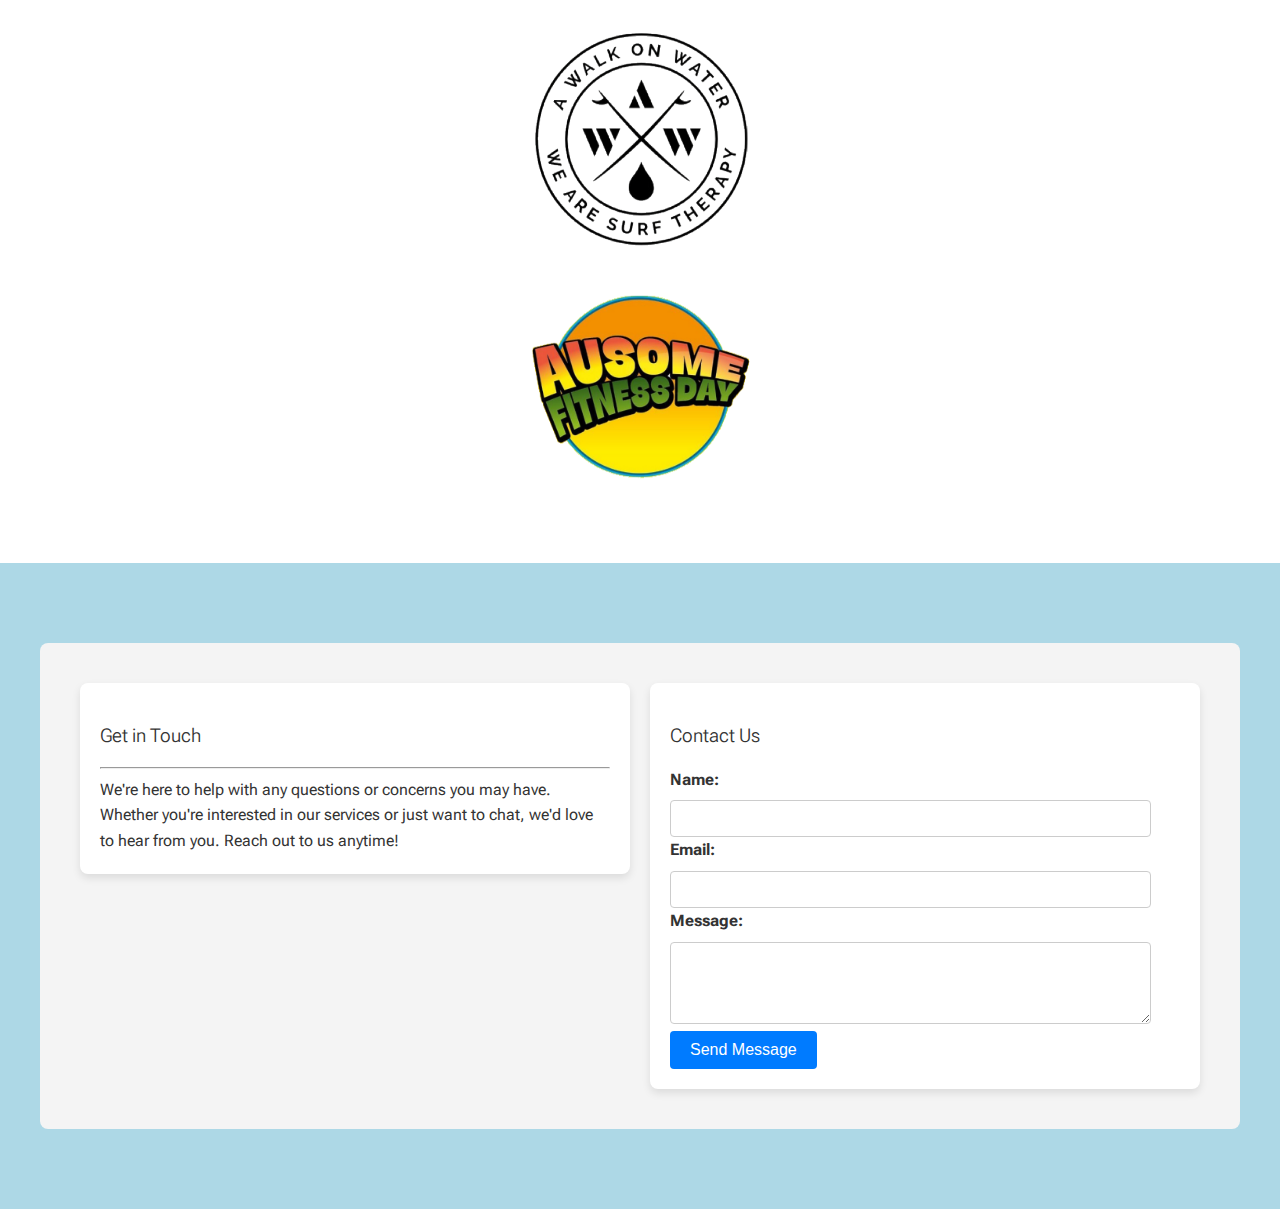
==== commit 6e04a3a0: "pax support added and intro" ====
--- a/index.html
+++ b/index.html
@@ -30,7 +30,7 @@
         </ul>
         <div class="menu-icon" onclick="toggleMenu()">&#9776;</div>
     </nav>
-    
+
     <div id="dropdown-menu" class="dropdown-menu">
         <a href="aboutme.html">About Us</a>
         <a href="aboutcaregiver.html">About Our Caregivers</a>
@@ -127,12 +127,60 @@
         </div>
     </section>
 
- <!-- Anonymous Review Section -->
+    <!-- Anonymous Review Section -->
     <section class="anonymous-review">
         <p id="anonymous-review">
-            "I'm so glad I found you when I did! My son was in desperate need of a male companion. Someone who can run around and play and teach my son appropriate behaviors as a growing man. Pax Labor provided us with great candidates! Highly recommend!"
-        </p>
-    </section>
+            "I'm so glad I found you when I did! My son was in desperate need of a male companion. Someone who can run
+            around and play and teach my son appropriate behaviors as a growing man. Pax Labor provided us with great
+            candidates! Highly recommend!"
+        </p>
+    </section>
+
+    <section class="intro-statement">
+        <h3>Pax Labor</h3>
+        <p>
+            Pax Labor is a pioneering organization dedicated to supporting the autism community by providing trusted and
+            compassionate caregivers who understand the unique needs of individuals with autism. With over a decade of
+            advocacy, Pax Labor has become a beacon of hope for families seeking reliable and empathetic care for their
+            loved ones. The organization recognizes the profound impact that a skilled and understanding caregiver can
+            have on the life of an autistic individual, from enhancing daily living skills to fostering social
+            connections and emotional well-being.
+        </p>
+
+        <br>
+
+        <p>
+            At the heart of Pax Labor's mission is the belief that every individual with autism deserves a caregiver who
+            is not only well-trained but also genuinely committed to their growth and happiness. This commitment to
+            quality care is what sets Pax Labor apart, ensuring that each caregiver is selected through a rigorous
+            process that prioritizes both professional qualifications and a deep sense of empathy.
+        </p>
+
+        <br>
+
+        <p>
+            Pax Labor also emphasizes the importance of male support in caregiving, understanding the vital role that
+            male caregivers can play in the lives of children with autism. By actively promoting male employment in the
+            caregiving sector, Pax Labor is breaking down stereotypes and fostering a diverse and inclusive environment
+            where every child can thrive.
+        </p>
+
+        <br>
+
+        <p>
+            In a world where finding the right caregiver can be a daunting task, Pax Labor stands as a trusted partner
+            for families, offering peace of mind and a commitment to the well-being of the autism community.
+        </p>
+
+        <!-- button -->
+<button class="btn"><a href="aboutcaregiver.html" class="btn-text">Start Your Search for a Companion</a></button>
+
+<h1 class="pax-support-title"> Pax Labor Supports</h1>
+<img src="asset/images/awow.PNG" id="support-img">
+<img src="asset/images/afd.PNG" id="support-img">
+    </section>
+
+    <!-- Contact Section -->
 
     <section class="contact" id="contact">
         <section class="contact-section">
@@ -143,30 +191,31 @@
                     <h3>Get in Touch</h3>
                     <hr>
                     <p>
-                        We're here to help with any questions or concerns you may have. Whether you're interested in our services or just want to chat, we'd love to hear from you. Reach out to us anytime!
+                        We're here to help with any questions or concerns you may have. Whether you're interested in our
+                        services or just want to chat, we'd love to hear from you. Reach out to us anytime!
                     </p>
                 </div>
-                
+
                 <!-- Contact Form -->
                 <div class="contact-form">
                     <h3>Contact Us</h3>
                     <form>
                         <label for="name">Name:</label>
                         <input type="text" id="name" name="name" required>
-        
+
                         <label for="email">Email:</label>
                         <input type="email" id="email" name="email" required>
-        
+
                         <label for="message">Message:</label>
                         <textarea id="message" name="message" rows="4" required></textarea>
-        
+
                         <button type="submit">Send Message</button>
                     </form>
                 </div>
             </div>
-            
+
         </section>
-        
+
 
     </section>
 
--- a/asset/style.css
+++ b/asset/style.css
@@ -143,6 +143,13 @@
     /* Centers the image within the card */
 }
 
+#support-img{
+    margin: 0 auto;
+    display: flex;
+    justify-content: center;
+    width: 35%;
+    padding: 20px;
+}
 
 /* Specific Section Styles */
 
@@ -419,3 +426,13 @@
     }
 }
 
+.intro-statement{
+    width: 50%;
+    margin: 0 auto;
+    text-align:justify;
+}
+
+.pax-support-title{
+    text-align: center;
+
+}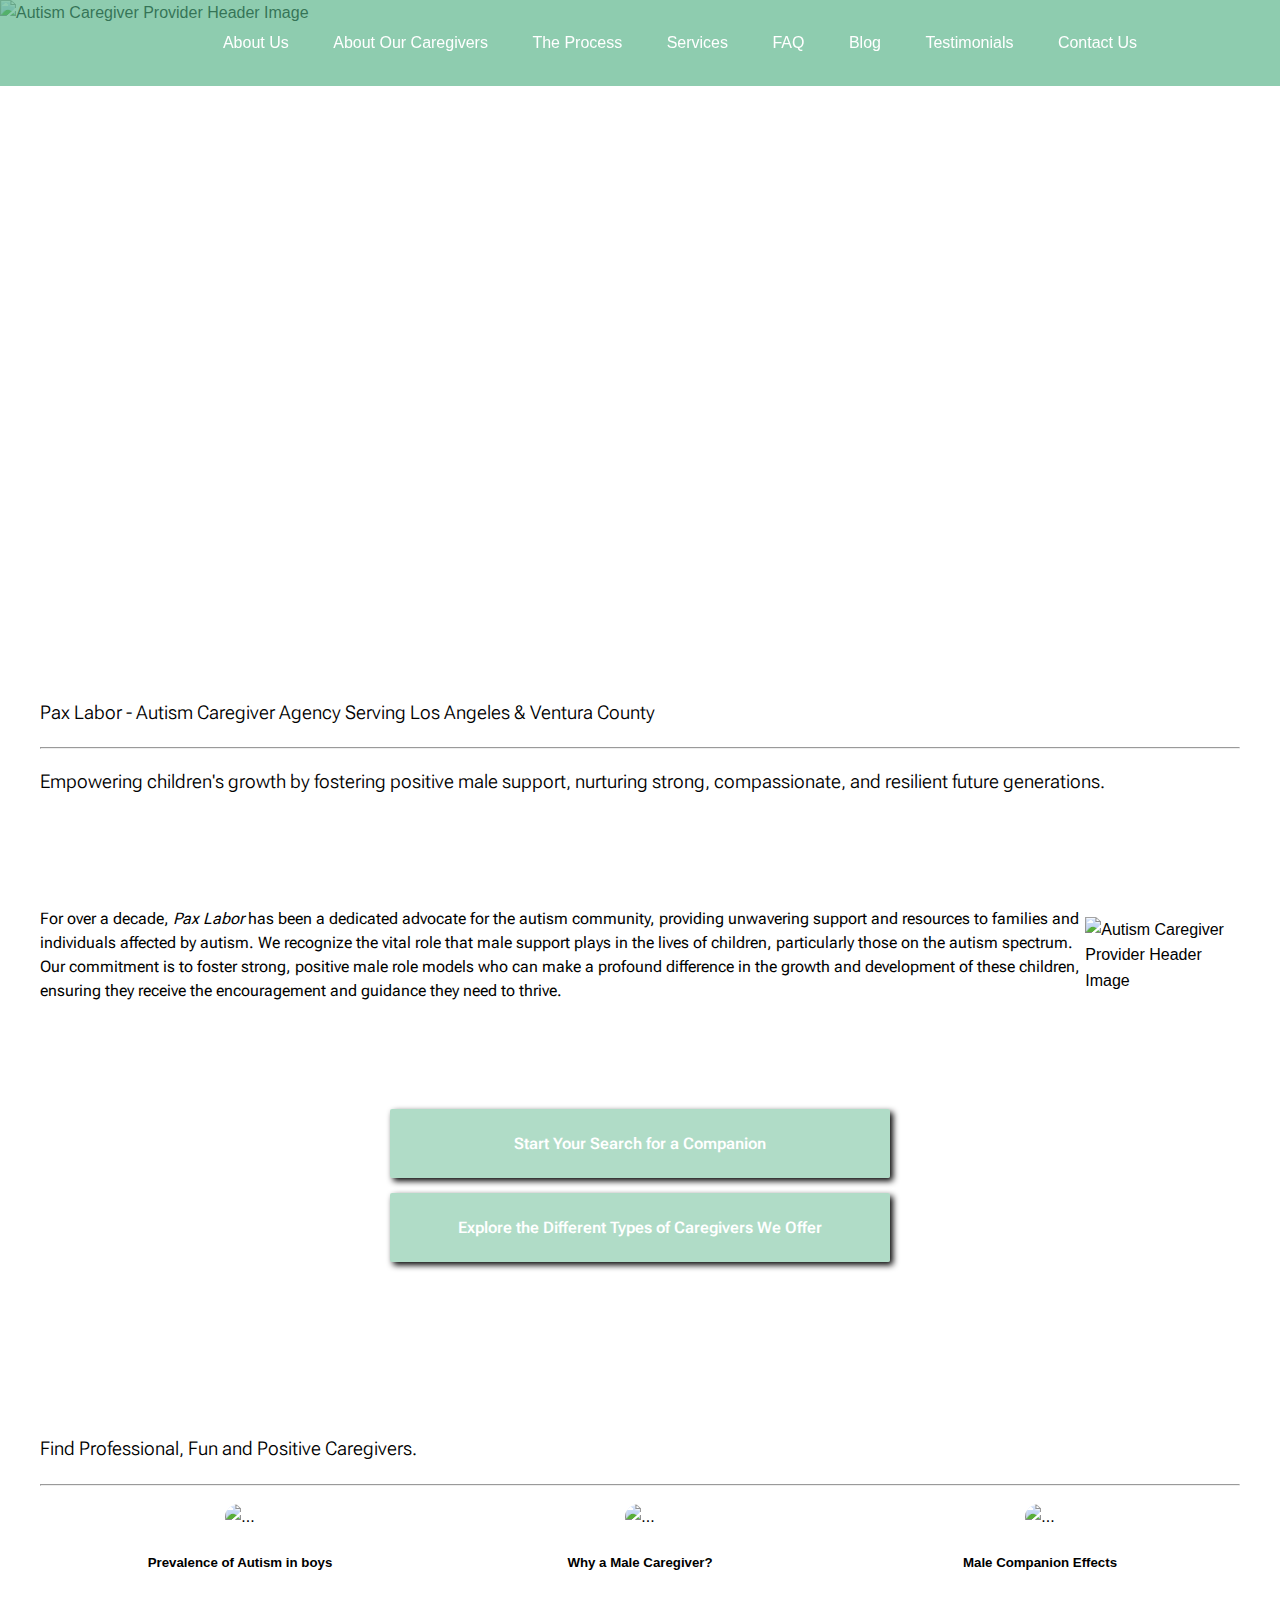
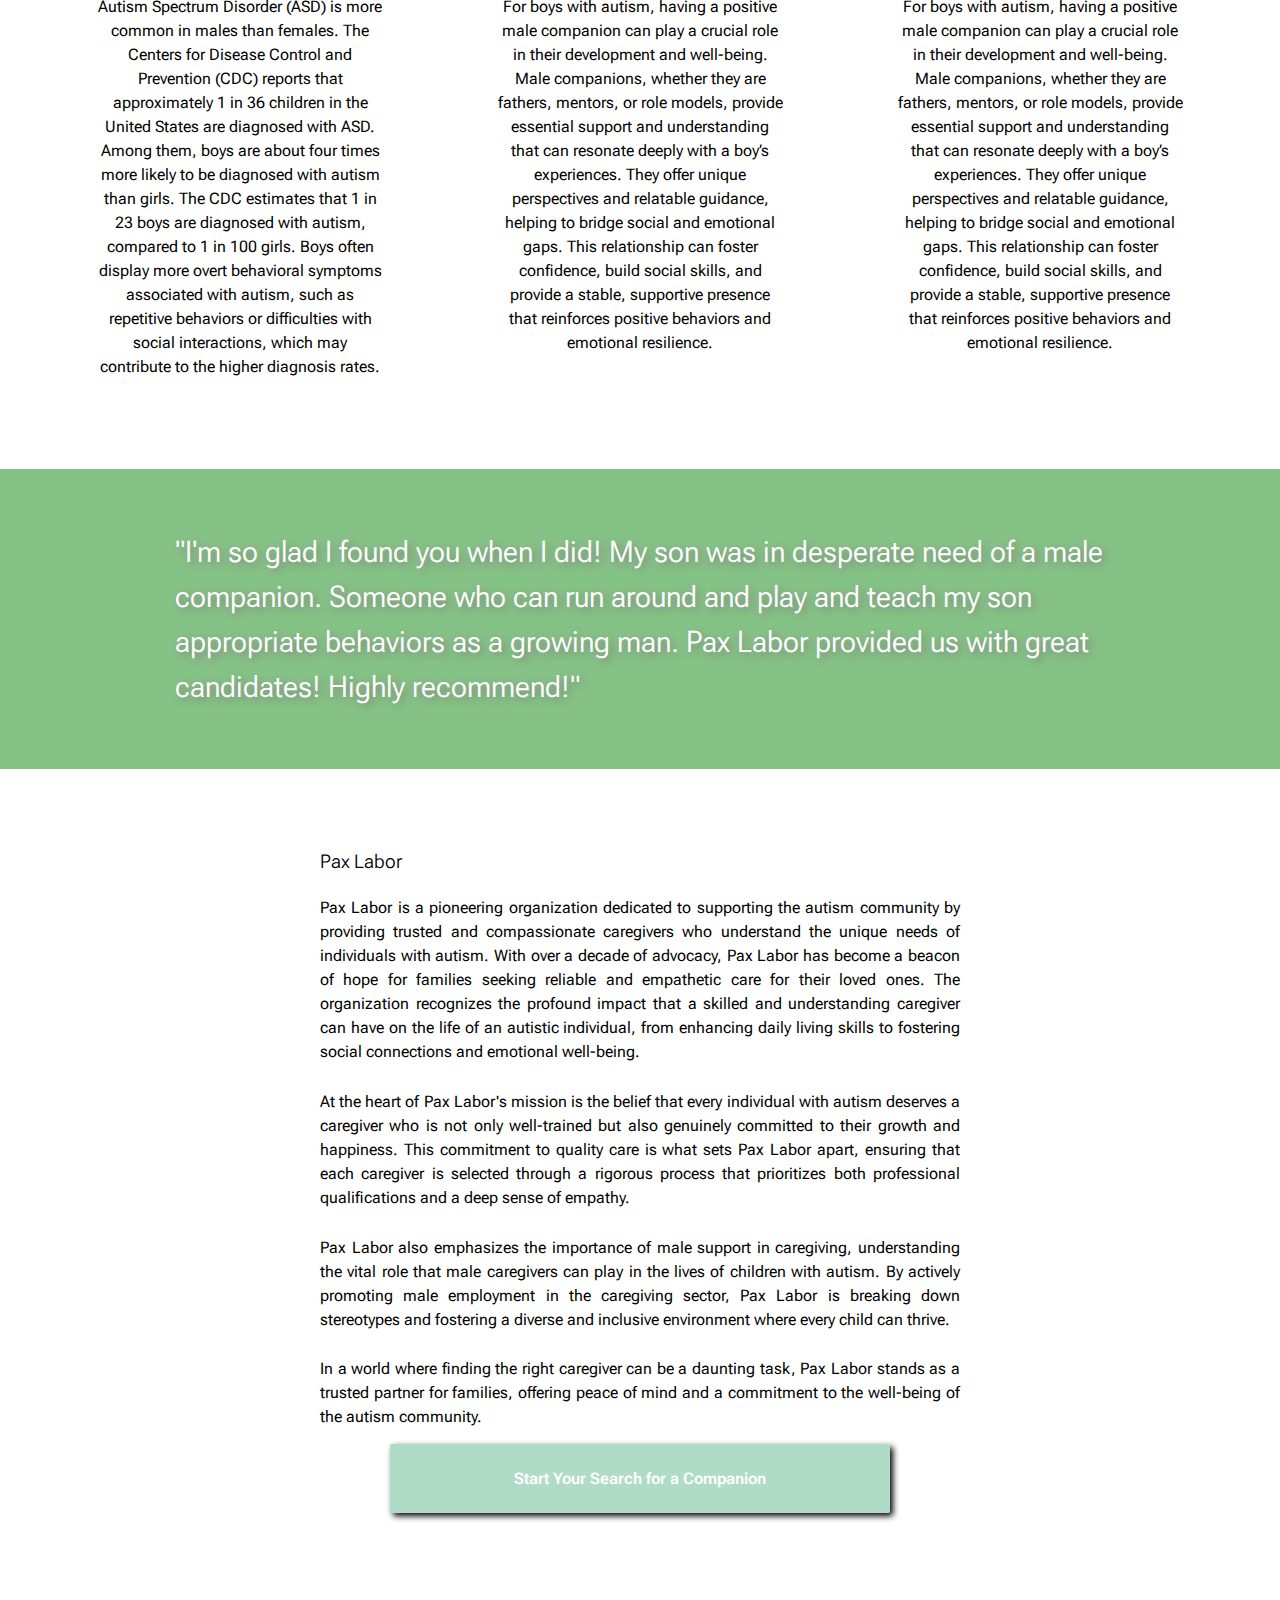
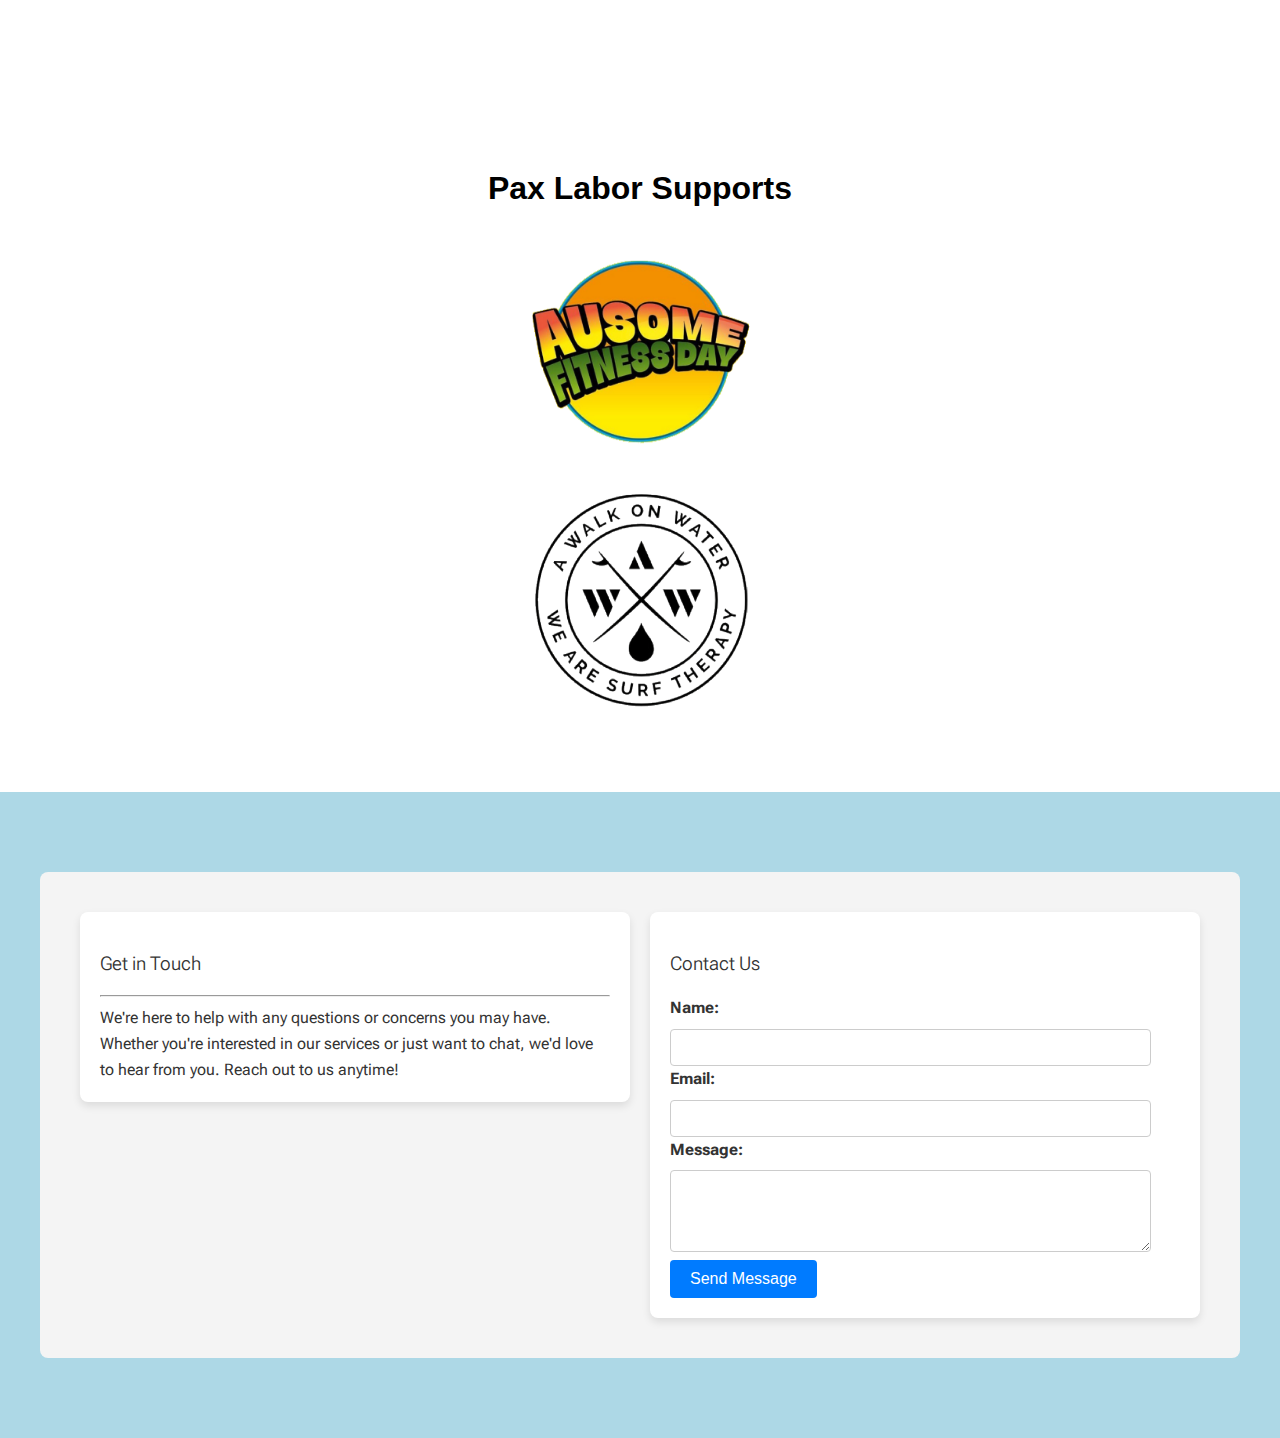
==== commit 635e7b62: "fix support" ====
--- a/index.html
+++ b/index.html
@@ -173,11 +173,22 @@
         </p>
 
         <!-- button -->
-<button class="btn"><a href="aboutcaregiver.html" class="btn-text">Start Your Search for a Companion</a></button>
-
-<h1 class="pax-support-title"> Pax Labor Supports</h1>
-<img src="asset/images/awow.PNG" id="support-img">
-<img src="asset/images/afd.PNG" id="support-img">
+        <button class="btn"><a href="aboutcaregiver.html" class="btn-text">Start Your Search for a
+                Companion</a></button>
+
+        
+        <div class="support-img-section">
+            <h1 class="pax-support-title">Pax Labor Supports</h1>
+            <a href="https://sites.google.com/view/ausomefitness/home">
+                <img src="asset/images/afd.PNG" id="support-img">
+            </a>
+            
+            <a href="https://awalkonwater.org/">
+                <img src="asset/images/awow.PNG" id="support-img">
+            
+            </a>
+
+        </div>
     </section>
 
     <!-- Contact Section -->
--- a/asset/style.css
+++ b/asset/style.css
@@ -149,6 +149,15 @@
     justify-content: center;
     width: 35%;
     padding: 20px;
+}
+
+#support-img:hover{
+    width: 38%;
+  
+}
+
+.support-img-section{
+    margin-top: 250px;
 }
 
 /* Specific Section Styles */
